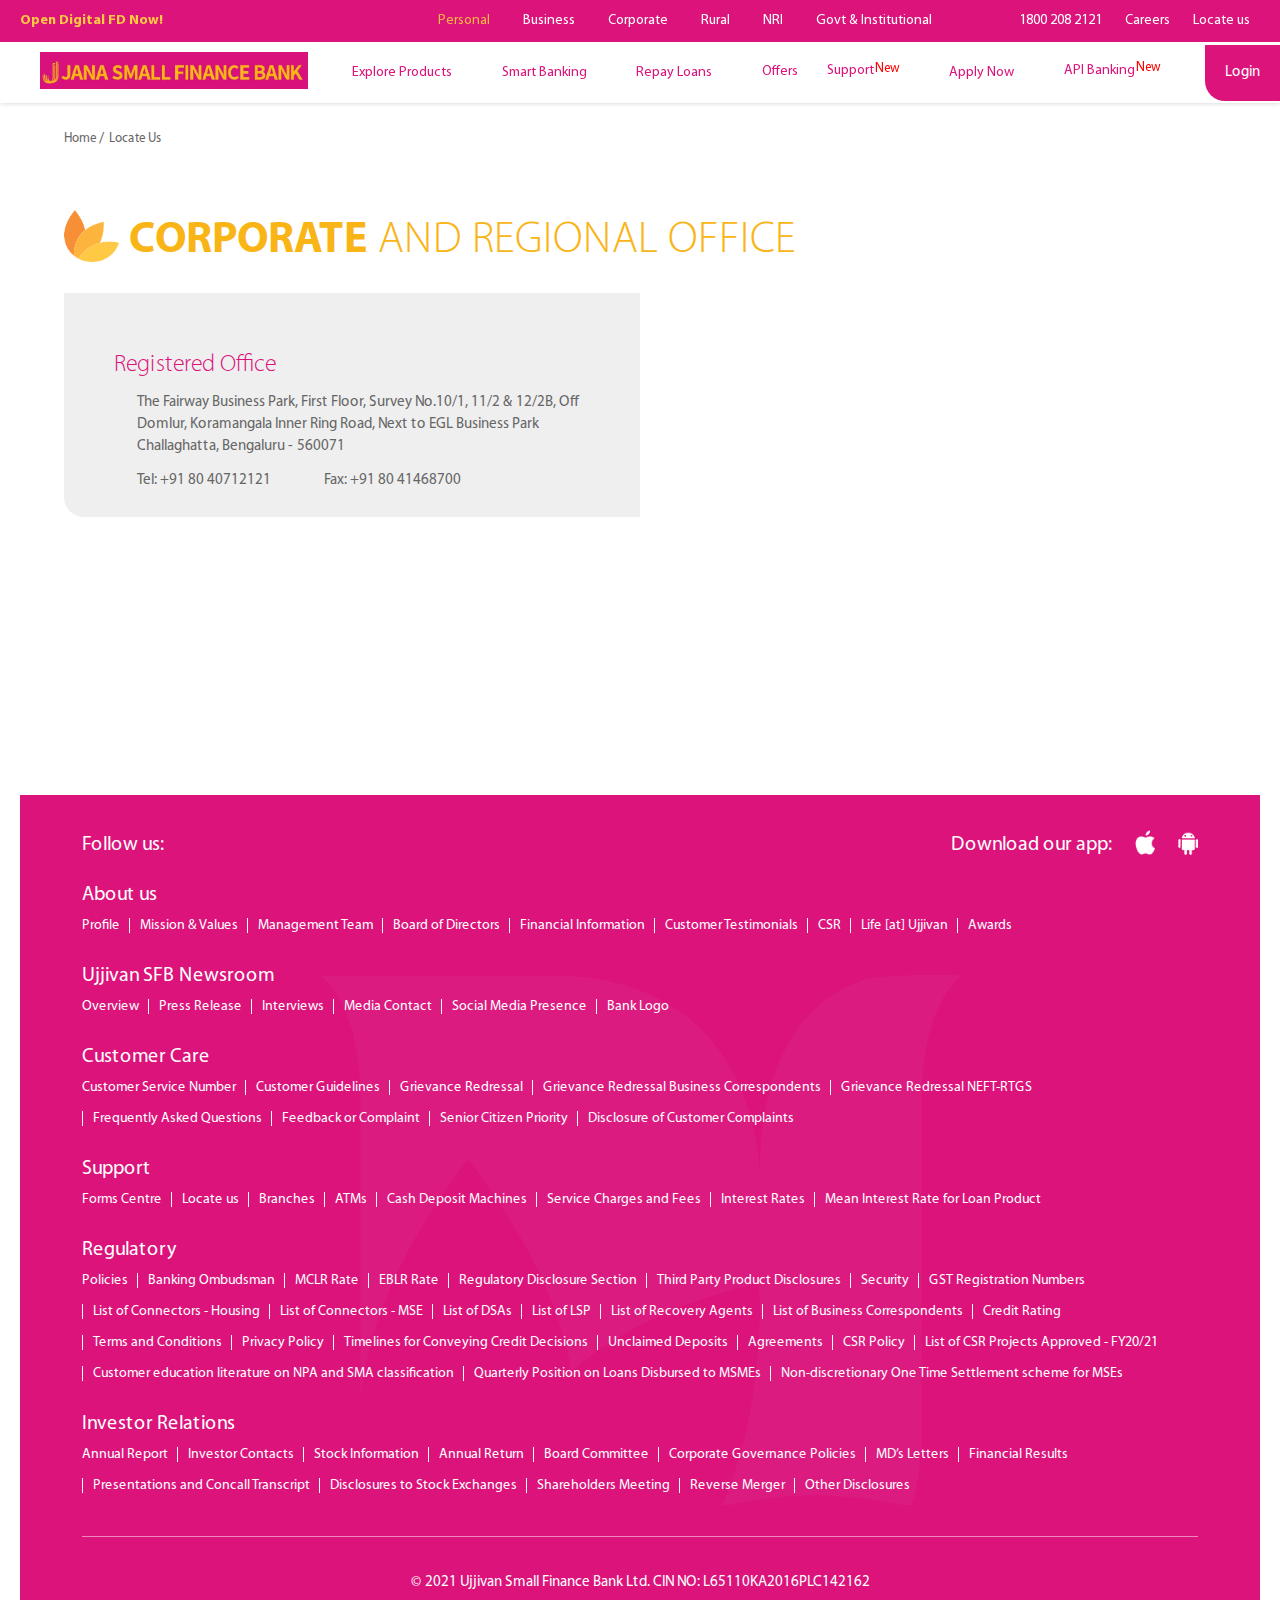
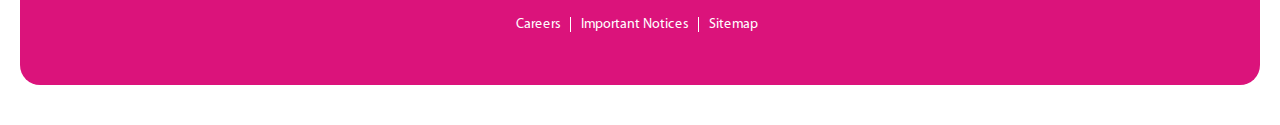
==== locate-us.html @ 33387d23 "ignitialcommit" ====
<!DOCTYPE html>
<html class='landing-html' lang='en'>

<head>
	<meta content='text/html; charset=UTF-8' http-equiv='Content-Type'>
	<meta charset='utf-8'>
	<meta content='IE = edge' http-equiv='X-UA-Compatible'>
	<meta content='width = device-width, initial-scale = 1, maximum-scale = 1' name='viewport'>
	<meta content='yR4LUUk65m6NGbPlCtNLXNxYXufYZOMkIsJTiiMZ4TM' name='google-site-verification'>
	<!-- Google -->
	<meta
		content='Know more about Ujjivan Small Finance Bank nearest Branch, ATM, Cash Deposits, Head office, East, West & North Regional Office address locations. Get more details about Ujjivan SFB all reports, faq, videos, articles, offers, commercial announcement, downloads etc, log in to Ujjivansfb.in'
		name='description'>
	<meta
		content='Contact Ujjivan Small Finance Bank - Corporate / Regional Office. Contact us for more details or visit www.ujjivansfb.in for more information'
		name='keywords'>
	<meta content='Locate Us - Ujjivan Small Finance Bank' name='title'>
	<link href='/assets/favicon.ico' rel='shortcut icon' type='image/x-icon'>
	<link href='/assets/favicon.ico' rel='icon' type='image/x-icon'>
	<link href='https://www.ujjivansfb.in/locate-us' rel='canonical'>
	<title>
		Locate Us - Ujjivan Small Finance Bank
	</title>
	<!-- css -->
	<link href='/assets/style.css' rel='stylesheet'>
	<link href="/assets/application-e1d5889f22e09089478c395651d5b01e.css" media="all" rel="stylesheet" />
	<!--[if lt IE 9]>
<script src = "https://oss.maxcdn.com/html5shiv/3.7.2/html5shiv.min.js"></script>
<script src = "https://oss.maxcdn.com/respond/1.4.2/respond.min.js"></script>
<![endif]-->

	<!-- Global site tag (gtag.js) - Google Ads: 461829476 -->
	<script async='' nonce='ujjivanweb' src='https://www.googletagmanager.com/gtag/js?id=AW-461829476'></script>
	<script nonce="ujjivanweb">
		window.dataLayer = window.dataLayer || [];
		function gtag() { dataLayer.push(arguments); }
		gtag('js', new Date());
		gtag('config', 'AW-461829476');
	</script>
	<!-- Global site tag (gtag.js) - Google Ads: 722384781 -->
	<script async='' nonce='ujjivanweb' src='https://www.googletagmanager.com/gtag/js?id=AW-722384781'></script>
	<script nonce="ujjivanweb">
		window.dataLayer = window.dataLayer || [];
		function gtag() { dataLayer.push(arguments); }
		gtag('js', new Date());
		gtag('config', 'AW-722384781');
	</script>
	<!-- Global site tag (gtag.js) - Google Ads: 466897738 -->
	<script async='' nonce='ujjivanweb' src='https://www.googletagmanager.com/gtag/js?id=AW-466897738'></script>
	<script nonce="ujjivanweb">
		window.dataLayer = window.dataLayer || [];
		function gtag() { dataLayer.push(arguments); }
		gtag('js', new Date());

		gtag('config', 'AW-466897738');
	</script>

	<script nonce="ujjivanweb">
		(function (i, s, o, g, r, a, m, n) { i.moengage_object = r; t = {}; q = function (f) { return function () { (i.moengage_q = i.moengage_q || []).push({ f: f, a: arguments }) } }; f = ['track_event', 'add_user_attribute', 'add_first_name', 'add_last_name', 'add_email', 'add_mobile', 'add_user_name', 'add_gender', 'add_birthday', 'destroy_session', 'add_unique_user_id', 'moe_events', 'call_web_push', 'track', 'location_type_attribute'], h = { onsite: ["getData", "registerCallback"] }; for (k in f) { t[f[k]] = q(f[k]) } for (k in h) for (l in h[k]) { null == t[k] && (t[k] = {}), t[k][h[k][l]] = q(k + "." + h[k][l]) } a = s.createElement(o); m = s.getElementsByTagName(o)[0]; a.async = 1; a.src = g; m.parentNode.insertBefore(a, m); i.moe = i.moe || function () { n = arguments[0]; return t }; a.onload = function () { if (n) { i[r] = moe(n) } } })(window, document, 'script', 'https://cdn.moengage.com/webpush/moe_webSdk.min.latest.js', 'Moengage')
		Moengage = moe({
			app_id: "Z9835PN758BSZ0ULF0F0563L",
			debug_logs: 0
		});
	</script>
	<script nonce="ujjivanweb">
		(function (i, s, o, g, r, a, m, n) { })(window, document, 'script', 'https://cdn.moengage.com/webpush/moe_webSdk.min.latest.js', 'Moengage');
		Moengage = moe({
			app_id: "Z9835PN758BSZ0ULF0F0563L",
			debug_logs: 0
		});
	</script>
	<script nonce="ujjivanweb">
		(function (i, s, o, g, r, a, m, n) { i.moengage_object = r; t = {}; q = function (f) { return function () { (i.moengage_q = i.moengage_q || []).push({ f: f, a: arguments }) } }; f = ['track_event', 'add_user_attribute', 'add_first_name', 'add_last_name', 'add_email', 'add_mobile', 'add_user_name', 'add_gender', 'add_birthday', 'destroy_session', 'add_unique_user_id', 'moe_events', 'call_web_push', 'track', 'location_type_attribute'], h = { onsite: ["getData"] }; for (k in f) { t[f[k]] = q(f[k]) } a = s.createElement(o); m = s.getElementsByTagName(o)[0]; a.async = 1; a.src = g; m.parentNode.insertBefore(a, m); i.moe = i.moe || function () { n = arguments[0]; return t }; a.onload = function () { if (n) { i[r] = moe(n) } } })(window, document, 'script', 'https://cdn.moengage.com/webpush/moe_webSdk.min.latest.js', 'Moengage')

		Moengage = moe({
			app_id: "Z9835PN758BSZ0ULF0F0563L",
			debug_logs: 0,
			cluster: "DC_3"
		});
	</script>
	<script nonce="ujjivanweb">
		(function (i, s, o, g, r, a, m) {
			i['GoogleAnalyticsObject'] = r; i[r] = i[r] || function () {
				(i[r].q = i[r].q || []).push(arguments)
			}, i[r].l = 1 * new Date(); a = s.createElement(o),
				m = s.getElementsByTagName(o)[0]; a.async = 1; a.src = g; m.parentNode.insertBefore(a, m)
		})(window, document, 'script', 'https://www.google-analytics.com/analytics.js', 'ga');

		ga('create', 'UA-92258881-1', 'auto');
		ga('send', 'pageview');
	</script>
	<script nonce="ujjivanweb">
		var trackClickEvent = function () {
			var eventCategory = this.getAttribute("data-event-category");
			var eventAction = this.getAttribute("data-event-action");
			var eventLabel = this.getAttribute("data-event-label");
			var eventValue = this.getAttribute("data-event-value");
			ga('send', 'event', eventCategory, (eventAction != undefined && eventAction != '' ? eventAction : 'click'), eventLabel, eventValue);
		};

		// Find all of the elements on the page which have the class 'ga-event'
		var elementsToTrack = document.getElementsByClassName("ga-event");

		// Add an event listener to each of the elements you found
		var elementsToTrackLength = elementsToTrack.length;
		for (var i = 0; i < elementsToTrackLength; i++) {
			elementsToTrack[i].addEventListener('click', trackClickEvent, false);
		}
	</script>
	<!-- Global site tag (gtag.js) - AdWords: 848211503 -->
	<script nonce="ujjivanweb">
		(function (w, d, s, l, i) {
			w[l] = w[l] || []; w[l].push({
				'gtm.start':
					new Date().getTime(), event: 'gtm.js'
			}); var f = d.getElementsByTagName(s)[0],
				j = d.createElement(s), dl = l != 'dataLayer' ? '&l=' + l : ''; j.async = true; j.src =

					'https://www.googletagmanager.com/gtm.js?id=' + i + dl; f.parentNode.insertBefore(j, f);
		})(window, document, 'script', 'dataLayer', 'GTM-MTFGGWH');
	</script>
	<script async='' nonce='ujjivanweb' src='https://www.googletagmanager.com/gtag/js?id=AW-848211503'></script>
	<script nonce="ujjivanweb">
		window.dataLayer = window.dataLayer || [];
		function gtag() { dataLayer.push(arguments); }
		gtag('js', new Date());
		gtag('config', 'AW-848211503');
	</script>
	<!-- Global site tag (gtag.js) - Google Ads: 780520847 -->
	<script async='' nonce='ujjivanweb' src='https://www.googletagmanager.com/gtag/js?id=AW-780520847'></script>
	<script nonce="ujjivanweb">
		window.dataLayer = window.dataLayer || [];
		function gtag() { dataLayer.push(arguments); }
		gtag('js', new Date());
		gtag('config', 'AW-780520847');
	</script>
	<script nonce="ujjivanweb">
		function gtag_report_conversion(url) {
			var callback = function () {
				if (typeof (url) != 'undefined') {
					window.location = url;
				}
			};
			gtag('event', 'conversion', {
				'send_to': 'AW-780520847/vMcyCLD39owBEI-bl_QC',
				'event_callback': callback
			});
			return false;
		}
	</script>
	<!-- Facebook Pixel Code -->
	<script nonce="ujjivanweb">
		!function (f, b, e, v, n, t, s) {
			if (f.fbq) return; n = f.fbq = function () {
				n.callMethod ?
					n.callMethod.apply(n, arguments) : n.queue.push(arguments)
			};
			if (!f._fbq) f._fbq = n; n.push = n; n.loaded = !0; n.version = '2.0';
			n.queue = []; t = b.createElement(e); t.async = !0;
			t.src = v; s = b.getElementsByTagName(e)[0];
			s.parentNode.insertBefore(t, s)
		}(window, document, 'script',
			'https://connect.facebook.net/en_US/fbevents.js');
		fbq('init', '481313745709849');
		fbq('track', 'PageView');
	</script>
	<noscript>
		<img height='1' src='https://www.facebook.com/tr?id=481313745709849&amp;ev=PageView&amp;noscript=1'
			style='display:none' width='1'>
	</noscript>
	<!-- End Facebook Pixel Code -->
	<!-- Global site tag (gtag.js) - Google Ads: 780520847 -->
	<script async='' nonce='ujjivanweb' src='https://www.googletagmanager.com/gtag/js?id=AW-780520847'></script>
	<script nonce="ujjivanweb">
		window.dataLayer = window.dataLayer || [];
		function gtag() { dataLayer.push(arguments); }
		gtag('js', new Date());
		gtag('config', 'AW-780520847');
	</script>
	<script nonce="ujjivanweb">
		gtag('event', 'page_view', { 'send_to': 'AW-780520847', 'user_id': 'USER_ID' });
	</script>
</head>

<body>
	<noscript>
		<iframe height='0' src='https://www.googletagmanager.com/ns.html?id=GTM-MTFGGWH'
			style='display:none;visibility:hidden' width='0'></iframe>
	</noscript>
	<div id='bot-container'></div>
	<header class="header desk-header" id="header">
		<div class="mob-login-overlay"> </div>

		<div class="mob-login-popup"><a class="btn apply-btn bor-bl-radius"
				href="https://netbanking.ujjivansfb.in/Ujjivan/">Personal Login </a> <a
				class="btn apply-btn bor-bl-radius" href="https://cib.ujjivansfb.in/UjjivanCorp/"> Business Login </a>
		</div>

		<div class="top-header">
			<div class="blink-text"><a href="https://digiaccount.ujjivansfb.in/FD" id="digitalfdclick"
					target="_blank">Open Digital FD Now! </a></div>

			<nav class="top-middle-menu">
				<ul>
					<li class="active" id="personalbankingclick"><a href="/personal.html">Personal</a></li>
					<li><a href="/business.html" id="businessbankingclick">Business</a></li>
					<li><a href="/corporate.html" id="corporatebankingclick">Corporate</a></li>
					<li><a href="/rural.html" id="ruralbankingclick">Rural</a></li>
					<li><a href="/nri.html" id="nribankingclick">NRI</a></li>
					<li><a href="/institutional.html" id="govtclick">Govt &amp; Institutional</a></li>
				</ul>
			</nav>

			<div class="top-right-menu">
				<ul>
					<li><a href="tel:+18002082121"><span>1800 208 2121</span> </a></li>
					<li><a href="/careers-home/" id="careersclick"><span>Careers</span> </a></li>
					<li><a href="https://www.ujjivansfb.in/locate-us" id="locateusclick"><span>Locate us</span> </a>
					</li>
				</ul>
			</div>

			<div class="clear"> </div>
		</div>

		<div class="main-header"><a class="ujjivan-logo" href="/"><img
					alt="Ujjivan Small Finance Bank in India, Ujjivan SFB" src="/assets/bank_logo.jpeg"
					title="Ujjivan Small Finance Bank"> </a>

			<nav class="main-menu">
				<ul>
					<li><a id="exploreclick">Explore Products</a> <span class="menu-arrow"> <i class="fa fa-angle-down">
							</i> </span>

						<div class="header-submenu bor-bl-radius bor-br-radius"><span class="left-curev-box"><img
									alt="Menu Left" src="/assets/menu-left.png" title="Menu Left"> </span> <span
								class="right-curev-box"> <img alt="Menu Right" src="/assets/menu-right.png"
									title="Menu Right"> </span>

							<div class="submen-wrap">
								<div class="submenu-box">
									<h4 class="heading04"><a href="/personal-savings-account.html">Savings Account</a>
									</h4>

									<ul>
										<li><a href="/personal-savings-account.html#classic-savings"
												id="classicclick">Classic Savings Account</a></li>
										<li><a href="/personal-savings-account.html#garima-savings"
												id="garimaclick">Garima Savings Account</a></li>
										<li><a href="/personal-savings-account.html#regular-saving"
												id="regularsavingsaccountclick">Regular Savings Account</a></li>
										<li><a href="/personal-savings-account.html#privilege-ac"
												id="privilegesavingsaccountclick">Privilege Savings Account</a></li>
										<li><a href="/personal-savings-account.html#senior-citizen"
												id="seniorcitizensavingsaccountclick">Senior Citizen Savings Account</a>
										</li>
										<li><a href="/personal-savings-account.html#digital-saving"
												id="digitalsavingsaccountclick">Digital Savings Account <sup
													style="color: orange;">New</sup></a></li>
										<li><a href="/personal-savings-account.html#minor-saving"
												id="minorsavingsaccountclick">Minor Savings Account</a></li>
									</ul>
								</div>

								<div class="submenu-box">
									<h4 class="heading04"><a href="/personal-deposits.html">Term Deposits</a></h4>

									<ul>
										<li><a href="/personal-deposits.html#regular-fd" id="fixeddepositclick">Fixed
												Deposit</a></li>
										<li><a href="/personal-deposits.html#tax-saver" id="taxsaverfdclick">Tax Saver
												Fixed Deposit</a></li>
										<li><a href="/personal-deposits.html#regular-rd" id="recdepositclick">Recurring
												Deposit(RD)</a></li>
										<li><a href="/personal-deposits.html#digital-fixed" id="digitalfdclick">Digital
												Fixed Deposit</a></li>
										<li><a href="/personal-deposits.html#sampoorna-nidhi"
												id="sampoornanidhiclick">Sampoorna Nidhi</a></li>
										<li><a href="/personal-deposits.html#sampoorna-lakshya"
												id="sampoornalakshyaclick">Sampoorna Lakshya</a></li>
									</ul>
								</div>

								<div class="submenu-box">
									<h4 class="heading04"><a href="/debit-cards.html">Cards</a></h4>

									<ul>
										<li><a href="/debit-cards.html">Debit Card</a></li>
									</ul>
								</div>

								<div class="submenu-box">
									<h4 class="heading04"><a>Loans</a></h4>

									<ul>
										<li class="show-next"><a href="/personal-home-loans.html"
												id="affordablehousingloanclick">Affordable Housing Loans </a> <span
												class="down-arrow"> <i class="fa fa-angle-down"> </i> </span>

											<ul class="desk-sub-menu">
												<li><a href="/personal-home-loans.html#construction-composite-loan">Ready
														To Purchase/ Construction </a></li>
												<li><a href="/personal-home-loans.html#composite-loan">Composite
														Loan</a></li>
												<li><a href="/personal-home-loans.html#home-improvement">Home
														Improvement Loan</a></li>
												<li><a href="/personal-home-loans.html#equity-loan">Home Equity Loan</a>
												</li>
												<li><a href="/personal-home-loans.html#equity-loan">Commercial Purchase
														Loan</a></li>
												<li><a href="/vikas-loan">Vikas Loan</a></li>
											</ul>
										</li>
										<li class="show-next"><a href="/personal-vehicle-loans.html"
												id="vehicleloanclick">Vehicle Loans</a> <span class="down-arrow"> <i
													class="fa fa-angle-down"> </i> </span>
											<ul class="desk-sub-menu">
												<li><a href="/personal-vehicle-loans.html#two-wheeler-loan">Two Wheeler
														Loan</a></li>
												<li><a href="/personal-vehicle-loans.html#three-wheeler-loan">Three
														Wheeler Loan</a></li>
												<li><a href="/personal-vehicle-loans.html#electric-three-wheeler">Electric
														Three Wheeler Loan</a></li>
												<li><a href="/personal-vehicle-loans.html#scvl">Small Commercial Vehicle
														Loan</a></li>
											</ul>
										</li>
										<li class="show-next"><a href="/micro-loans.html" id="microloansclick">Micro
												Loans</a> <span class="down-arrow"> <i class="fa fa-angle-down"> </i>
											</span>
											<ul class="desk-sub-menu">
												<li><a href="/micro-loans.html#group-loans">Group Loans</a></li>
												<li><a href="/micro-loans.html#individual-loan">Individual Loan</a></li>
												<li><a href="/micro-loans.html#GECL">GECL (ECLGS)</a></li>
												<li><a href="/micro-loans.html#pmsvanidhi">PMSVANidhi</a></li>
											</ul>
										</li>
									</ul>
								</div>

								<div class="submenu-box">
									<h4 class="heading04"><a href="/forex.html">Retail Forex &amp; Trade</a></h4>
								</div>

								<div class="submenu-box">
									<h4 class="heading04"><a href="/sampoorna-family-banking.html"
											id="sampoornafamilybankingclick">Sampoorna Family Banking</a></h4>
								</div>

								<div class="submenu-box">
									<h4 class="heading04"><a href="/life-events-based-banking-services.html"
											id="lifeeventbasedbankingclick">Life Events Based Banking</a></h4>
								</div>

								<div class="submenu-box">
									<h4 class="heading04"><a href="/third-party-product-insurance.html"
											id="thirdpartyproductsclick">Third Party Product (Insurance)</a></h4>
								</div>

								<div class="submenu-box">
									<h4 class="heading04"><a href="/e-auctions.html"
											id="thirdpartyproductsclick">E-Auctions</a></h4>
								</div>
							</div>
						</div>
					</li>
					<li><a>Smart Banking</a> <span class="menu-arrow"> <i class="fa fa-angle-down"> </i> </span>
						<div class="header-submenu bor-bl-radius bor-br-radius"><span class="left-curev-box"><img
									alt="Menu Left" src="/assets/menu-left.png" title="Menu Left"> </span> <span
								class="right-curev-box"> <img alt="Menu Right" src="/assets/menu-right.png"
									title="Menu Right"> </span>
							<div class="submen-wrap">
								<div class="submenu-box">
									<ul>
										<li><a href="/personal-net-banking.html" id="personalnetbankingclick">Personal
												Net Banking</a></li>
										<li><a href="/mobile-banking.html" id="mobilebankingclick">Mobile Banking</a>
										</li>
										<li><a href="/hello-ujjivan-mobile-banking.html"
												id="hellomobilebankingclick">Hello Ujjivan Mobile Banking</a></li>
										<li><a href="/phone-banking.html" id="phonebankingclick">Phone Banking</a></li>
										<li><a href="/sms-missed-call-banking.html" id="smsbankingclick">SMS and Missed
												Call Banking</a></li>
										<li><a href="/ujjivan-branch-banking.html" id="branchbankingclick">Branch
												Banking</a></li>
										<li><a href="/atm.html" id="atmclick">ATM</a></li>
										<li><a href="/cash-deposit-machine.html" id="cdmclick">Cash Deposit Machine</a>
										</li>
									</ul>
								</div>
							</div>
						</div>
					</li>
					<li><a>Repay Loans</a> <span class="menu-arrow"> <i class="fa fa-angle-down"> </i> </span>
						<div class="header-submenu bor-bl-radius bor-br-radius"><span class="left-curev-box"><img
									alt="Menu Left" src="/assets/menu-left.png" title="Menu Left"> </span> <span
								class="right-curev-box"> <img alt="Menu Right" src="/assets/menu-right.png"
									title="Menu Right"> </span>
							<div class="submen-wrap">
								<div class="submenu-box">
									<ul>
										<li><a href="https://bit.ly/UjjivanBankEMIPay" id="payyouremiclick">Pay your
												EMI</a></li>
									</ul>
								</div>
							</div>
						</div>
					</li>
					<li><a href="/offers.html">Offers</a></li>
					<li><a>Support  </a><sup style="color: red;">New</sup> <span class="menu-arrow"> <i
								class="fa fa-angle-down"> </i> </span>
						<div class="header-submenu bor-bl-radius bor-br-radius"><span class="left-curev-box"><img
									alt="Menu Left" src="/assets/menu-left.png" title="Menu Left"> </span> <span
								class="right-curev-box"> <img alt="Menu Right" src="/assets/menu-right.png"
									title="Menu Right"> </span>
							<div class="submen-wrap">
								<div class="submenu-box">
									<ul>
										<li><a href="/customer-service.html" id="contactusclick">Contact Us</a></li>
										<li><a href="/security.html" id="safebankingclick">Safe Banking  </a><sup
												style="color: orange;">New</sup></li>
										<li><a href="/videos.html" id="videosclick">Product and Services Videos 
											</a><sup style="color: orange;">New</sup></li>
										<li><a href="/digital-leaflets.html" id="leafletclick">Download Digital
												Leaflets  </a><sup style="color: orange;">New</sup></li>
										<li><a href="/customer-testimonials.html">Testimonials</a></li>
										<li><a href="/locate-us-branches.html" id="locateusclick">Locate us</a></li>
										<li><a href="/service-charges-fees.html" id="chargesclick">Service Charges and
												Fees</a></li>
										<li><a href="/support-interest-rates.html" id="interestrateclick">Interest
												Rates</a></li>
										<li><a href="/mean-interest-rate-for-loan-product.html" id="meanrateclick">Mean
												Interest Rate for Loan Product</a></li>
									</ul>
								</div>
							</div>
						</div>
					</li>
					<li><a>Apply Now</a> <span class="menu-arrow"> <i class="fa fa-angle-down"> </i> </span>
						<div class="header-submenu bor-bl-radius bor-br-radius"><span class="left-curev-box"><img
									alt="Menu Left" src="/assets/menu-left.png" title="Menu Left"> </span> <span
								class="right-curev-box"> <img alt="Menu Right" src="/assets/menu-right.png"
									title="Menu Right"> </span>
							<div class="submen-wrap">
								<div class="submenu-box">
									<ul style="width: 200px">
										<li><a href="https://digiaccount.ujjivansfb.in/FD">Fixed Deposits </a></li>
										<li><a href="https://digiaccount.ujjivansfb.in/DigitalSB">Savings Account</a>
										</li>
										<li><a href="https://www.ujjivansfb.in/tags/home-loan-online">Home Loan</a></li>

										<li><a href="https://www.ujjivansfb.in/tags/recurring-deposit">Recurring
												Deposit</a></li>
									</ul>
								</div>
							</div>
						</div>
					</li>
					<li><a href="/apibanking.html">API Banking <sup style="color: red;">New</sup></a></li>
				</ul>
			</nav>

			<div class="login-box bor-bl-radius"><a class="mob-login-btn">Login</a></div>
		</div>
	</header>

	<header class="header mob-header">
		<div class="mob-logo"><a href="/"><img alt="" src="/assets/bank_logo.jpeg"> </a></div>

		<div class="mob-top-menu">
			<ul class="menu-slider">
				<li class="active" id="personalbankingclick"><a href="/personal.html">Personal</a></li>
				<li><a href="/business.html" id="businessbankingclick">Business</a></li>
				<li><a href="/corporate.html" id="corporatebankingclick">Corporate</a></li>
				<li><a href="/rural.html" id="ruralbankingclick">Rural</a></li>
				<li><a href="/nri.html" id="nribankingclick">NRI</a></li>
				<li><a href="/institutional.html" id="govtclick">Govt &amp; Institutional</a></li>
			</ul>
		</div>

		<div class="mob-menu-bar">
			<div class="menu-icon">
				<div class="menu-btn">
					<p> </p>
				</div>
				<span>Menu</span>
			</div>

			<div class="mob-menu-right">
				<ul>
					<li><a><i class="icon"><img alt="Search" src="/assets/search_icon.png" title="Search"> </i> </a>
					</li>
					<li><a href="/careers-home/" id="careersclick"><span>Careers</span> </a></li>
					<li class="white_bar">|</li>
					<li><a class="locatus-btn" href="https://www.ujjivansfb.in/locate-us"
							id="locateusclick"><span>Locate Us</span> </a></li>
					<li class="white_bar">|</li>
					<li> </li>
				</ul>
			</div>
		</div>

		<div class="mob-menu-cont">
			<div class="mob-menu-inner">
				<div class="mob-main-menu">
					<div class="mob-menu-box-wrap">
						<div class="mob-menu-box">
							<h3 class="heading03 show-mobsub-menu" id="exploreclick">Explore Products <i
									class="fa fa-angle-down mob-arrow-right"> </i></h3>

							<ul class="mob-sub-menu data_menu">
								<li><a class="sa-submenu">Savings Account <i
											class="fa fa-angle-right mob-sub-arrow-right"> </i> </a></li>
								<li><a class="deposit-submenu">Term Deposits <i
											class="fa fa-angle-right mob-sub-arrow-right"> </i> </a></li>
								<li><a class="card-submenu">Cards<i class="fa fa-angle-right mob-sub-arrow-right"> </i>
									</a></li>
								<li><a class="loan-submenu">Loans <i class="fa fa-angle-right mob-sub-arrow-right"> </i>
									</a></li>
								<li><a href="/forex.html" id="retailforex">Retail Forex &amp; Trade </a></li>
								<li><a href="/sampoorna-family-banking.html" id="sampoornafamilybankingclick">Sampoorna
										Family Banking </a></li>
								<li><a href="/life-events-based-banking-services.html"
										id="lifeeventbasedbankingclick">Life Events Based Banking</a></li>
								<li><a href="/third-party-product-insurance.html" id="thirdpartyproductsclick">Third
										Party Product (Insurance)</a></li>
								<li><a href="/e-auctions.html" id="eauctions">E-Auctions</a></li>
							</ul>
						</div>

						<div class="mob-menu-box">
							<h3 class="heading03 show-mobsub-menu">Smart Banking <i
									class="fa fa-angle-down mob-arrow-right"> </i></h3>

							<ul class="mob-sub-menu">
								<li><a href="/personal-net-banking.html" id="personalnetbankingclick">Personal Net
										Banking</a></li>
								<li><a href="/mobile-banking.html" id="mobilebankingclick">Mobile Banking</a></li>
								<li><a href="/hello-ujjivan-mobile-banking.html" id="mobhellomobilebankingclick">Hello
										Ujjivan Mobile Banking</a></li>
								<li><a href="/phone-banking.html" id="phonebankingclick">Phone Banking</a></li>
								<li><a href="/sms-missed-call-banking.html" id="smsbankingclick">SMS and Missed Call
										Banking</a></li>
								<li><a href="/ujjivan-branch-banking.html" id="branchbankingclick">Branch Banking</a>
								</li>
								<li><a href="/atm.html" id="atmclick">ATM</a></li>
								<li><a href="/cash-deposit-machine.html" id="cdmclick">Cash Deposit Machine</a></li>
							</ul>
						</div>

						<div class="mob-menu-box">
							<h3 class="heading03 show-mobsub-menu">Repay Loans<i
									class="fa fa-angle-down mob-arrow-right"> </i></h3>

							<ul class="mob-sub-menu">
								<li><a href="https://bit.ly/UjjivanBankEMIPay" id="payyouremiclick">Pay your EMI</a>
								</li>
							</ul>
						</div>

						<div class="mob-menu-box">
							<h3 class="heading03 show-mobsub-menu"><a href="/offers.html">Offers</a></h3>
						</div>

						<div class="mob-menu-box">
							<h3 class="heading03 show-mobsub-menu">Support <sup style="color: red;">New</sup><i
									class="fa fa-angle-down mob-arrow-right"> </i></h3>

							<ul class="mob-sub-menu">
								<li><a href="/customer-service.html" id="contactusclick">Contact Us</a></li>
								<li><a href="/security.html" id="safebankingclick">Safe Banking  </a><sup
										style="color: orange;">New</sup></li>
								<li><a href="/videos.html" id="videosclick">Product and Services Videos  </a><sup
										style="color: orange;">New</sup></li>
								<li><a href="/digital-leaflets.html" id="leafletclick">Download Digital Leaflets 
									</a><sup style="color: orange;">New</sup></li>
								<li><a href="/customer-testimonials.html">Testimonials</a></li>
								<li><a href="/locate-us-branches.html" id="locateusclick">Locate us</a></li>
								<li><a href="/service-charges-fees.html" id="chargesclick">Service Charges and Fees</a>
								</li>
								<li><a href="/support-interest-rates.html" id="interestrateclick">Interest Rates</a>
								</li>
								<li><a href="/mean-interest-rate-for-loan-product.html" id="meanrateclick">Mean Interest
										Rate for Loan Product</a></li>
							</ul>
						</div>

						<div class="mob-menu-box">
							<h3 class="heading03 show-mobsub-menu">Apply Now <i
									class="fa fa-angle-down mob-arrow-right"> </i></h3>

							<ul class="mob-sub-menu">
								<li>
									<ul style="width: 200px">
										<li><a href="https://digiaccount.ujjivansfb.in/FD">Fixed Deposits </a></li>
										<li><a href="https://digiaccount.ujjivansfb.in/DigitalSB">Savings Account</a>
										</li>
										<li><a href="https://www.ujjivansfb.in/tags/home-loan-online">Home Loan</a></li>

										<li><a href="https://www.ujjivansfb.in/tags/recurring-deposit">Recurring
												Deposit</a></li>
									</ul>
								</li>
							</ul>
						</div>
					</div>

					<div class="mob-menu-box">
						<h3 class="heading03 show-mobsub-menu"><a href="/apibanking.html">API Banking <sup
									style="color: red;">New</sup></a></h3>
					</div>

					<div class="mob-main-submenu"><a class="back-menu"><i class="fa fa-angle-left"> </i> </a>

						<div class="sub-menu-box" id="sa-submenu">
							<ul>
								<li><a href="/personal-savings-account.html">Savings Account</a>

									<ul class="desk-sub-menu">
										<li><a href="/personal-savings-account.html#classic-savings"
												id="classicclick">Classic Savings Account</a></li>
										<li><a href="/personal-savings-account.html#garima-savings"
												id="garimaclick">Garima Savings Account</a></li>
										<li><a href="/personal-savings-account.html#regular-saving"
												id="regularsavingsaccountclick">Regular Savings Account</a></li>
										<li><a href="/personal-savings-account.html#privilege-ac"
												id="privilegesavingsaccountclick">Privilege Savings Account</a></li>
										<li><a href="/personal-savings-account.html#senior-citizen"
												id="seniorcitizensavingsaccountclick">Senior Citizen Savings Account</a>
										</li>
										<li><a href="/personal-savings-account.html#digital-saving"
												id="digitalsavingsaccountclick">Digital Savings Account <sup
													style="color: orange;">New</sup></a></li>
										<li><a href="/personal-savings-account.html#minor-saving"
												id="minorsavingsaccountclick">Minor Savings Account</a></li>
									</ul>
								</li>
							</ul>
						</div>

						<div class="sub-menu-box" id="card-submenu">
							<ul>
								<li><a href="/debit-cards.html">Card</a>

									<ul class="desk-sub-menu">
										<li><a href="/debit-cards.html">Debit Card</a></li>
									</ul>
								</li>
							</ul>
						</div>

						<div class="sub-menu-box" id="deposit-submenu">
							<ul>
								<li><a href="/personal-deposits.html">Term Deposits</a>

									<ul class="desk-sub-menu">
										<li><a href="/personal-deposits.html#regular-fd" id="fixeddepositclick">Fixed
												Deposit</a></li>
										<li><a href="/personal-deposits.html#tax-saver" id="taxsaverfdclick">Tax Saver
												Fixed Deposit</a></li>
										<li><a href="/personal-deposits.html#regular-rd" id="recdepositclick">Recurring
												Deposit(RD)</a></li>
										<li><a href="/personal-deposits.html#digital-fixed" id="digitalfdclick">Digital
												Fixed Deposit</a></li>
										<li><a href="/personal-deposits.html#sampoorna-nidhi"
												id="sampoornanidhiclick">Sampoorna Nidhi</a></li>
										<li><a href="/personal-deposits.html#sampoorna-lakshya"
												id="sampoornalakshyaclick">Sampoorna Lakshya</a></li>
									</ul>
								</li>
							</ul>
						</div>

						<div class="sub-menu-box" id="loan-submenu">
							<ul>
								<li><a href="/personal-home-loans.html">Affordable Housing Loans </a>

									<ul class="desk-sub-menu">
										<li><a href="/personal-home-loans.html#construction-composite-loan">Ready To
												Purchase/ Construction </a></li>
										<li> </li>
										<li><a href="/personal-home-loans.html#composite-loan">Composite Loan</a></li>
										<li> </li>
										<li><a href="/personal-home-loans.html#home-improvement">Home Improvement
												Loan</a></li>
										<li> </li>
										<li><a href="/personal-home-loans.html#equity-loan">Home Equity Loan</a></li>
										<li><a href="/vikas-loan">Vikas Loan</a></li>
									</ul>
								</li>
								<li><a href="/personal-vehicle-loans.html">Vehicle Loans</a>
									<ul class="desk-sub-menu">
										<li><a href="/personal-vehicle-loans.html#two-wheeler-loan">Two Wheeler Loan</a>
										</li>
										<li><a href="/personal-vehicle-loans.html#three-wheeler-loan">Three Wheeler
												Loan</a></li>
										<li><a href="/personal-vehicle-loans.html#electric-three-wheeler">Electric Three
												Wheeler Loan</a></li>
										<li><a href="/personal-vehicle-loans.html#scvl">Small Commercial Vehicle
												Loan</a></li>
									</ul>
								</li>
								<li><a href="/micro-loans.html">Micro Loans</a>
									<ul class="desk-sub-menu">
										<li><a href="/micro-loans.html#group-loans">Group Loans</a></li>
										<li><a href="/micro-loans.html#individual-loan">Individual Loan </a></li>
										<li><a href="/micro-loans.html#gold-loans">Gold Loan</a></li>
										<li><a href="/micro-loans.html#pmsvanidhi">PMSVANidhi</a></li>
									</ul>
								</li>
							</ul>
						</div>
					</div>

					<div class="clear"> </div>
				</div>
			</div>
		</div>

		<div class="mob-login bor-bl-radius"><span class="left-curev-box"><img alt="Login Left"
					src="/assets/login-left.png" title="Login Left"> </span> <a class="mob-login-btn"> Login </a></div>

		<div class="blink-text"><a href="https://digiaccount.ujjivansfb.in/FD" id="opendigitalfdinstantlyclick">Open
				Digital FD Now! </a> </div>

		<div class="mob-login-overlay"> </div>
	</header>


	<main id='main'>
		<section class='banner-section'>
		</section>
		<section class='bread-cum'>
			<div class="container">
				<ul>
					<li><a href="/personal.html">Home</a></li>
					<li><a>Locate Us</a></li>
				</ul>
			</div>
		</section>
		<section class='acount-wrapper'>
			<section class="section address-section">
				<div class="container">
					<h1 class="heading02"><i class="abt-icon"><img alt="" src="/assets/petal_icon.png"> </i> <span>
							<strong>CORPORATE</strong> AND REGIONAL OFFICE </span></h1>
					<div class="address-wrapper">
						<div class="w-50 address-grid bor-bl-radius">
							<address class="address-box" style="display: none"><a class="acount-heading"
									href="/dwarka-branch"><span>New Branch launch </span> </a></address>
							<address class="address-box">
								<h3 class="acount-heading"><span>Registered office</span></h3>
								<div class="show-address" style="display: block;">
									<p>The Fairway Business Park, First Floor, Survey No.10/1, 11/2 & 12/2B, Off Domlur,
										Koramangala Inner Ring Road, Next to EGL Business Park Challaghatta, Bengaluru -
										560071</p>

									<p><span>Tel: <a class="primary-color" href="tel:+91%2080%2040712121">+91 80
												40712121</a> </span> <span> Fax: <a class="primary-color">+91 80
												41468700</a> </span></p>
								</div>
						</div>
					</div>
				</div>
				</div>
			</section>

		</section>
	</main>

	<footer id="footer">
		<div class="footer-container bor-bl-radius bor-br-radius">
			<div class="container">
				<div class="ft-top-box">
					<div class="top-left">
						<h5 class="heading05">Follow us:</h5>
						<a href="https://www.facebook.com/UjjivanSmallFinanceBankLimited/" target="_blank"><i
								class="fa fa-facebook"> </i> </a> <a href="https://twitter.com/UjjivanBank"
							target="_blank"> <i class="fa fa-twitter"> </i> </a> <a
							href="https://www.linkedin.com/company/ujjivanbank/" target="_blank"> <i
								class="fa fa-linkedin"> </i> </a> <a
							href="https://www.youtube.com/channel/UCGxpBfqmy-rO5LfOX6dkDMQ" target="_blank"> <i
								class="fa fa-youtube"> </i> </a> <a href="https://www.instagram.com/ujjivanbank/"
							target="_blank"> <i class="fa fa-instagram"> </i> </a>
					</div>

					<div class="top-right">
						<h5 class="heading05">Download our app:</h5>
						<a href="https://apps.apple.com/in/app/ujjivan-mobile-banking/id1219179030"><i
								class="app-icon"><img alt="mac logo icon" src="/assets/mac_icon.png"> </i> </a> <a
							href="https://play.google.com/store/apps/details?id=com.ujjivanbank.mobilebanking"> <i
								class="app-icon"> <img alt="andriod logo icon" src="/assets/android_icon.png"> </i> </a>
					</div>
				</div>

				<div class="ft-box">
					<h5 class="heading05">About us</h5>

					<ul class="ft-menu-list">
						<li><a href="/about-us.html">Profile</a></li>
						<li><a href="/mission.html">Mission &amp; Values</a></li>
						<li><a href="/management-team.html">Management Team</a></li>
						<li><a href="/board-of-director.html">Board of Directors</a></li>
						<li><a href="/financial-results.html">Financial Information</a></li>
						<li><a href="/customer-testimonials.html">Customer Testimonials</a></li>
						<li><a href="/our-initiatives.html">CSR</a></li>
						<li><a href="/life-ujjivan.html">Life [at] Ujjivan</a></li>
						<li><a href="/career-awards.html">Awards</a></li>
					</ul>
				</div>

				<div class="ft-box">
					<h5 class="heading05">Ujjivan SFB Newsroom</h5>

					<ul class="ft-menu-list">
						<li><a href="/overview.html">Overview</a></li>
						<li><a href="/press-release.html">Press Release</a></li>
						<li><a href="/interviews-news.html">Interviews</a></li>
						<li><a href="/media-contact">Media Contact</a></li>
						<li><a href="/social-media.html">Social Media Presence</a></li>
						<li><a href="/bank-logo">Bank Logo</a></li>
					</ul>
				</div>

				<div class="ft-box">
					<h5 class="heading05">Customer Care</h5>

					<ul class="ft-menu-list">
						<li><a href="/customer-service.html">Customer Service Number</a></li>
						<li><a href="/customer-guideline">Customer Guidelines</a></li>
						<li><a href="/assets/web_pdfs/1270/original/Grievance-Redressal-Mechanism-Website-290822.pdf">Grievance
								Redressal</a></li>
						<li><a
								href="/assets/web_pdfs/1220/original/Grievance-_Redressal-Mechanism-_Business_Correspondence_06082022.pdf">Grievance
								Redressal Business Correspondents</a></li>
						<li><a
								href="/assets/web_pdfs/1107/original/Grievance_Redressal_Regarding_NEFT__RTGS-_Member_Bank.pdf">Grievance
								Redressal NEFT-RTGS</a></li>
						<li><a href="/faq">Frequently Asked Questions</a></li>
						<li><a href="/complaint-existing-customer">Feedback or Complaint</a></li>
						<li><a
								href="/assets/web_pdfs/164/original/priority-service-for-senior-citizens-and-differently-abled-persons.pdf">Senior
								Citizen Priority</a></li>
						<li><a href="https://www.ujjivansfb.in/disclosure-of-customer-complaints">Disclosure of Customer
								Complaints</a></li>

					</ul>
				</div>

				<div class="ft-box">
					<h5 class="heading05">Support</h5>

					<ul class="ft-menu-list">
						<li><a href="/form-center.html">Forms Centre</a></li>
						<li><a href="/locate-us.html">Locate us</a></li>
						<li><a href="/locate-us-branches.html">Branches</a></li>
						<li><a href="/locate-us-atm.html">ATMs</a></li>
						<li><a href="/locate-us-cash-deposit-machines.html">Cash Deposit Machines</a></li>
						<li><a href="/service-charges-fees.html">Service Charges and Fees</a></li>
						<li><a href="/support-interest-rates.html">Interest Rates</a></li>
						<li><a href="/mean-interest-rate-for-loan-product.html">Mean Interest Rate for Loan Product</a>
						</li>
					</ul>
				</div>

				<div class="ft-box">
					<h5 class="heading05">Regulatory</h5>

					<ul class="ft-menu-list">
						<li><a href="/policies.html">Policies</a></li>
						<li><a href="/banking-ombudsman.html">Banking Ombudsman</a></li>
						<li><a href="/assets/web_pdfs/1333/original/MCLR_Oct_2022.pdf">MCLR Rate</a></li>
						<li><a href="/assets/web_pdfs/1336/original/Website_publish_for_EBLR_up_to_November_1_2022.pdf">EBLR
								Rate</a></li>
						<li><a href="/regulatory-disclosure-section">Regulatory Disclosure Section</a></li>
						<li><a href="/third-party-product-disclosures">Third Party Product Disclosures</a></li>
						<li><a href="/security.html">Security</a></li>
						<li><a href="pdf/GSTINs.pdf">GST Registration Numbers</a></li>
						<li><a href="/assets/web_pdfs/1000/original/List_of_Active_Connectors-Housing.pdf">List of
								Connectors - Housing </a></li>
						<li><a href="/assets/web_pdfs/989/original/MSE_Connector_List_as_of_Dec'21.pdf">List of
								Connectors - MSE </a></li>
						<li><a href="/assets/web_pdfs/913/original/list-of-dsa.pdf">List of DSAs </a></li>
						<li><a href="/list-of-lsp">List of LSP </a></li>
						<li><a href="/list-recovery-agents">List of Recovery Agents</a></li>
						<li><a href="/assets/web_pdfs/1149/original/list-of-business-correspondents-website.pdf">List of
								Business Correspondents</a></li>
						<li><a href="/assets/web_pdfs/1159/original/Credit_Rating.pdf">Credit Rating</a></li>
						<li><a href="/terms-and-conditions.html">Terms and Conditions</a></li>
						<li><a href="/privacy-policy.html">Privacy Policy</a></li>
						<li><a
								href="/assets/web_pdfs/1235/original/TIMELINES_FOR_CONVEYING_CREDIT_DECISIONS_Aug_2022.pdf">Timelines
								for Conveying Credit Decisions</a></li>
						<li><a href="/assets/web_pdfs/1315/original/Website_Data_Master_File_Sep_2022.pdf">Unclaimed
								Deposits</a></li>
						<li><a href="/agreements.html">Agreements</a></li>
						<li><a href="/assets/web_pdfs/455/original/Corporate_Social_Responsibility_Policy.pdf">CSR
								Policy</a></li>
						<li><a href="/assets/web_pdfs/708/original/List_of_Approved_Projects_-_FY_20-21.pdf">List of CSR
								Projects Approved - FY20/21</a></li>
						<li><a
								href="/assets/web_pdfs/1080/original/Customer_education_literature_on_NPA_and_SMA_classification.pdf">Customer
								education literature on NPA and SMA classification</a></li>
						<li><a href="/assets/web_pdfs/1214/original/Annex_A_MSME_Q1FY23.pdf" target="_blank">Quarterly
								Position on Loans Disbursed to MSMEs</a></li>
						<li><a href="/pdf/Ujjivan_MSE_Policy_covering_PSL_Rehabilitation_and_Settlement_2019.pdf"
								target="_blank">Non-discretionary One Time Settlement scheme for MSEs</a></li>
					</ul>
				</div>

				<div class="ft-box">
					<h5 class="heading05">Investor Relations</h5>

					<ul class="ft-menu-list">
						<li><a href="/annual-report">Annual Report</a></li>
						<li><a href="/investor-contacts">Investor Contacts</a></li>
						<li><a href="/stock-information">Stock Information</a></li>
						<li><a href="/annual-return">Annual Return</a></li>
						<li><a href="/assets/web_pdfs/1151/original/Composition_of_Board_Committees_July_01__2022.pdf">Board
								Committee</a></li>
						<li><a href="/corporate.html-governance-policies">Corporate Governance Policies</a></li>
						<li><a href="pdf/MDs_letter_in_Annual_Report_All_years.pdf">MD’s Letters</a></li>
						<li><a href="/financial-results.html">Financial Results</a></li>
						<li><a href="/presentation-concall-transcript">Presentations and Concall Transcript</a></li>
						<li><a href="/disclosures-stock-exchanges">Disclosures to Stock Exchanges</a></li>
						<li><a href="/shareholders-meeting">Shareholders Meeting</a></li>
						<li><a href="/reverse-merger">Reverse Merger</a></li>
						<li><a href="/other-disclosures">Other Disclosures</a></li>
					</ul>
				</div>

				<div class="ft-bottom-box">
					<p>© 2021 Ujjivan Small Finance Bank Ltd. CIN NO: L65110KA2016PLC142162</p>

					<ul class="ft-menu-list">
						<li><a href="/careers-home/">Careers</a></li>
						<li><a href="/important-notices">Important Notices</a></li>
						<li><a href="/sitemap">Sitemap</a></li>
					</ul>
				</div>
			</div>
		</div>
	</footer>
	<style type="text/css">
		#bot-container {
			display: none !important
		}
	</style>


	<script src="/assets/application-fb65876501d75ba1e1d0cd76dcb77a77.js"></script>
	<script nonce="ujjivanweb">
		$(document).ready(function () {
			$(".fancybox").fancybox({
				openEffect: 'none',
				closeEffect: 'none',
				helpers: {
					media: {}
				}
			});
		});
	</script>

	<script nonce="ujjivanweb">
		if ($(location).attr('href') == "https://www.ujjivansfb.in/digital-leaflets") {
			Moengage.track_event("downloaddigitalleaflets");
		}
		if ($(location).attr('href') == "https://www.ujjivansfb.in/personal") {
			Moengage.track_event("personalbanking");
		}
		if ($(location).attr('href') == "https://www.ujjivansfb.in/business") {
			Moengage.track_event("businessbanking");
		}
		if ($(location).attr('href') == "https://www.ujjivansfb.in/corporate") {
			Moengage.track_event("corporatebanking");
		}
		if ($(location).attr('href') == "https://www.ujjivansfb.in/rural") {
			Moengage.track_event("ruralbanking");
		}
		if ($(location).attr('href') == "https://www.ujjivansfb.in/nri") {
			Moengage.track_event("nribanking");
		}
		if ($(location).attr('href') == "https://www.ujjivansfb.in/institutional") {
			Moengage.track_event("govt");
		}
		if ($(location).attr('href') == "https://www.ujjivansfb.in/careers") {
			Moengage.track_event("careers");
		}
		if ($(location).attr('href') == "https://www.ujjivansfb.in/locate-us") {
			Moengage.track_event("locateus");
		}
		if ($(location).attr('href') == "https://www.ujjivansfb.in/personal-savings-account#garima-savings") {
			Moengage.track_event("garimasavingsaccount");
		}
		if ($(location).attr('href') == "https://www.ujjivansfb.in/personal-savings-account#regular-saving") {
			Moengage.track_event("regularsavingsaccount");
		}
		if ($(location).attr('href') == "https://www.ujjivansfb.in/personal-savings-account#privilege-ac") {
			Moengage.track_event("privilegesavingsaccount");
		}
		if ($(location).attr('href') == "https://www.ujjivansfb.in/personal-savings-account#senior-citizen") {
			Moengage.track_event("seniorcitizensavingsaccount");
		}
		if ($(location).attr('href') == "https://www.ujjivansfb.in/personal-savings-account#minor-saving") {
			Moengage.track_event("minorsavingsaccount");
		}

		if ($(location).attr('href') == "https://www.ujjivansfb.in/personal-savings-account#digital-saving") {
			Moengage.track_event("digitalsavingsaccount");
		}
		if ($(location).attr('href') == "https://www.ujjivansfb.in/sampoorna-family-banking") {
			Moengage.track_event("sampoornafamilybanking");
		}

		if ($(location).attr('href') == "https://www.ujjivansfb.in/life-events-based-banking-services") {
			Moengage.track_event("lifeeventbasedbanking");
		}

		if ($(location).attr('href') == "https://www.ujjivansfb.in/third-party-product-insurance") {
			Moengage.track_event("thirdpartyproducts");
		}
		if ($(location).attr('href') == "https://www.ujjivansfb.in/personal-deposits#regular-fd") {
			Moengage.track_event("fixeddeposit");
		}

		if ($(location).attr('href') == "https://www.ujjivansfb.in/personal-deposits#tax-saver") {
			Moengage.track_event("taxsaverfd");
		}

		if ($(location).attr('href') == "https://www.ujjivansfb.in/personal-deposits#regular-rd") {
			Moengage.track_event("recdeposit");
		}

		if ($(location).attr('href') == "https://www.ujjivansfb.in/personal-deposits#digital-fixed") {
			Moengage.track_event("digitalfd");
		}

		if ($(location).attr('href') == "https://www.ujjivansfb.in/personal-deposits#sampoorna-nidhi") {
			Moengage.track_event("sampoornanidhi");
		}

		if ($(location).attr('href') == "https://www.ujjivansfb.in/personal-deposits#sampoorna-lakshya") {
			Moengage.track_event("sampoornalakshya");
		}

		if ($(location).attr('href') == "https://www.ujjivansfb.in/personal-home-loans") {
			Moengage.track_event("affordablehousingloan");
		}

		if ($(location).attr('href') == "https://www.ujjivansfb.in/personal-vehicle-loans") {
			Moengage.track_event("vehicleloan");
		}

		if ($(location).attr('href') == "https://www.ujjivansfb.in/micro-loans") {
			Moengage.track_event("microloans");
		}

		if ($(location).attr('href') == "https://www.ujjivansfb.in/personal-net-banking") {
			Moengage.track_event("personalnetbanking");
		}

		if ($(location).attr('href') == "https://www.ujjivansfb.in/mobile-banking") {
			Moengage.track_event("mobilebanking");
		}

		if ($(location).attr('href') == "https://www.ujjivansfb.in/phone-banking") {
			Moengage.track_event("phonebanking");
		}

		if ($(location).attr('href') == "https://www.ujjivansfb.in/sms-missed-call-banking") {
			Moengage.track_event("smsbanking");
		}

		if ($(location).attr('href') == "https://www.ujjivansfb.in/offers") {
			Moengage.track_event("offers");
		}

		if ($(location).attr('href') == "https://www.ujjivansfb.in/form-center") {
			Moengage.track_event("formscentre");
		}

		if ($(location).attr('href') == "https://www.ujjivansfb.in/security") {
			Moengage.track_event("safebanking");
		}

		if ($(location).attr('href') == "https://www.ujjivansfb.in/videos") {
			Moengage.track_event("productvideos");
		}

		if ($(location).attr('href') == "https://www.ujjivansfb.in/service-charges-fees") {
			Moengage.track_event("servicechargesandfees");
		}

		if ($(location).attr('href') == "https://www.ujjivansfb.in/support-interst-rates") {
			Moengage.track_event("interestrates");
		}

		if ($(location).attr('href') == "https://www.ujjivansfb.in/mean-interest-rate-for-loan-product") {
			Moengage.track_event("meaninterestratesforloans");
		}

		if ($(location).attr('href') == "https://www.ujjivansfb.in/tags/home-loan-online") {
			Moengage.track_event("applynowhl");
		}


		if ($(location).attr('href') == "https://ujjivansfb.rupeepower.com/personal-loan") {
			Moengage.track_event("applynowpl");
		}

		if ($(location).attr('href') == "https://www.ujjivansfb.in/customer-testimonials") {
			Moengage.track_event("testimonials");
		}
		$("#garimasavingsaccountclick").click(function () {
			Moengage.track_event("garimasavingsaccount");
		})
		$("#regularsavingsaccountclick").click(function () {
			Moengage.track_event("regularsavingsaccount");
		})
		$("#privilegesavingsaccountclick").click(function () {
			Moengage.track_event("privilegesavingsaccount");
		})
		$("#seniorcitizensavingsaccountclick").click(function () {
			Moengage.track_event("seniorcitizensavingsaccount");
		})
		$("#minorsavingsaccountclick").click(function () {
			Moengage.track_event("minorsavingsaccount");
		})
		$("#digitalsavingsaccountclick").click(function () {
			Moengage.track_event("digitalsavingsaccount");
		})
		$("#fixeddepositclick").click(function () {
			Moengage.track_event("fixeddeposit");
		})
		$("#taxsaverfdclick").click(function () {
			Moengage.track_event("taxsaverfd");
		})
		$("#recdepositclick").click(function () {
			Moengage.track_event("recdeposit");
		})
		$("#digitalfdclick").click(function () {
			Moengage.track_event("digitalfd");
		})
		$("#sampoornanidhiclick").click(function () {
			Moengage.track_event("sampoornanidhi");
		})
		$("#sampoornalakshyaclick").click(function () {
			Moengage.track_event("sampoornalakshya");
		})
	</script>

	<div class='thankyou-overlay'></div>
	<div class='thankyou-popup'>
		<span class='close-thankyou-popup'>
			<i class='fa fa-times'></i>
		</span>
		<p style='color: #229e82;font-family: "MyriadProBold";font-size: 22px;'>Thank You</p>
	</div>
	<div class='download-overlay'></div>
	<div class='download-popup'>
		<p>
			Please Wait...
		</p>
	</div>
	<style nonce="ujjivanweb">
		.close-thankyou-popup {
			position: absolute;
			right: -6px;
			top: -9px;
			background: #fff;
			border-radius: 50%;
			padding: 3px;
		}
	</style>
	<script nonce="ujjivanweb">
		$(document).ready(function () {
			$.getScript('/set_utm?' + window.location.href.replace(/#/g, '&').split('?')[1].split('utm_placement')[0])
			if ($(window).width() < 767) {
				$(".dwn-link").click(function () {
					$(".download-popup, .download-overlay").show();
					setTimeout(function () {
						$(".download-popup, .download-overlay").hide();
					}, 3000)
				});
			}
		})
	</script>
</body>

</html>
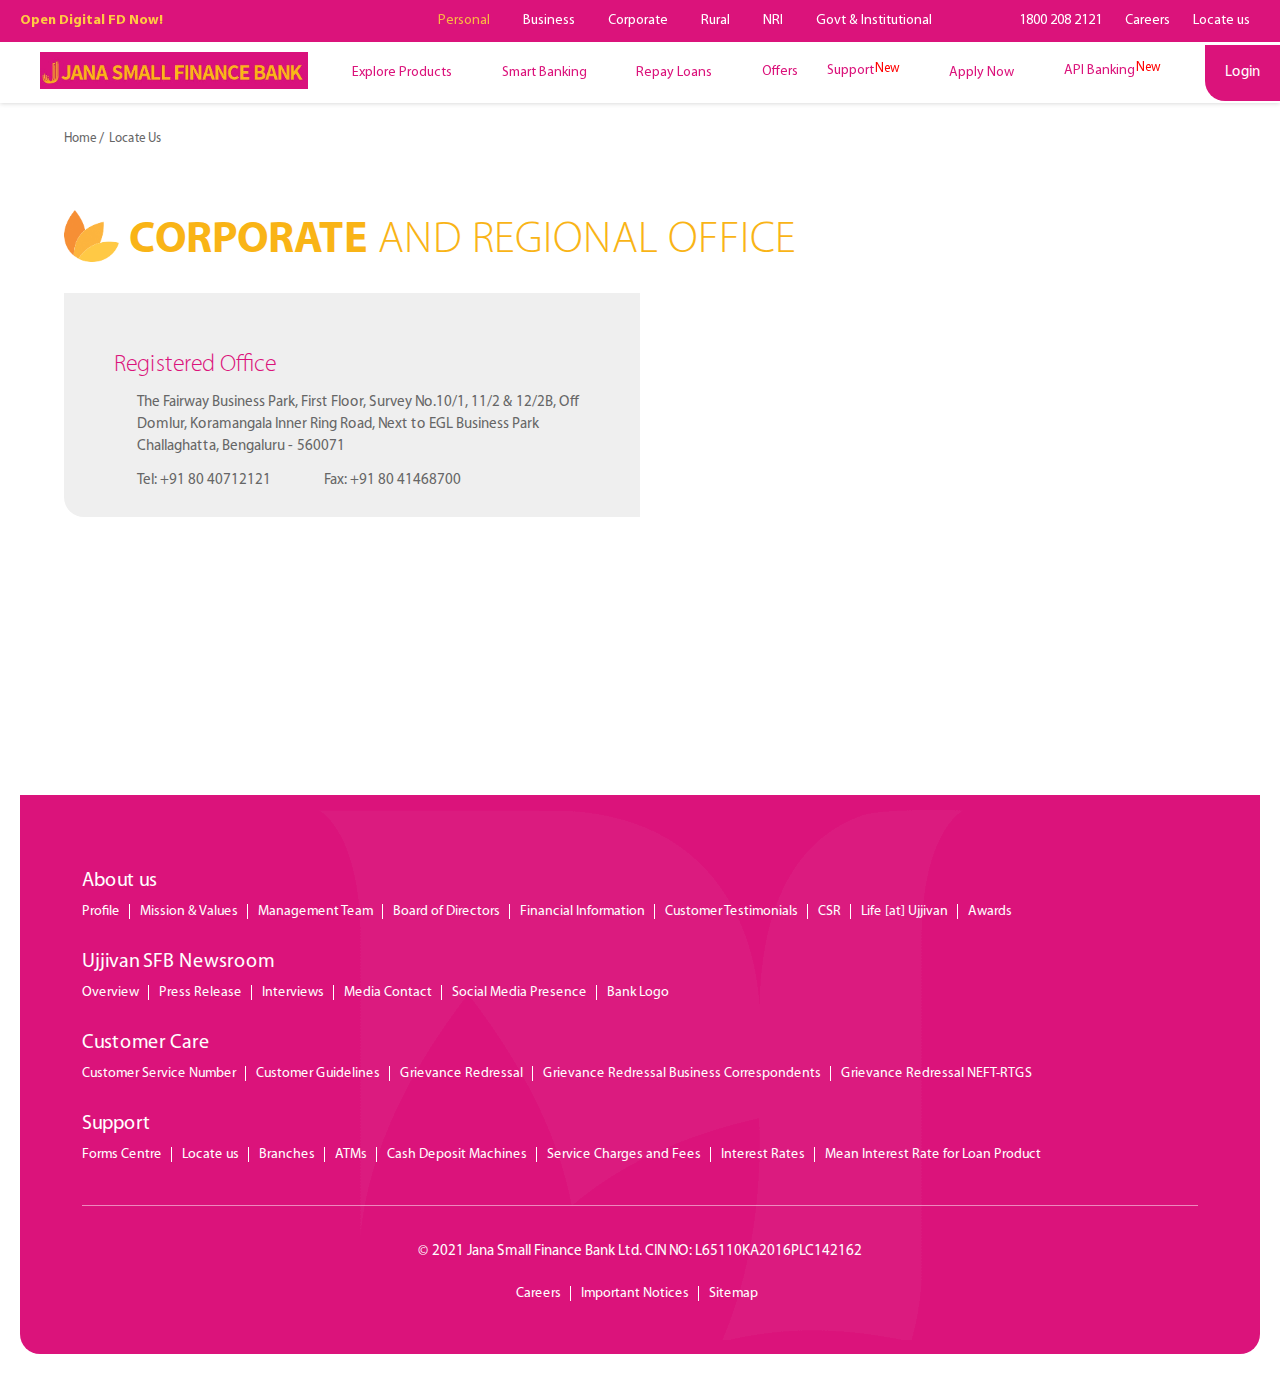
==== commit 6a7e5c24: "changes" ====
--- a/locate-us.html
+++ b/locate-us.html
@@ -772,39 +772,25 @@
 			<div class="container">
 				<div class="ft-top-box">
 					<div class="top-left">
-						<h5 class="heading05">Follow us:</h5>
-						<a href="https://www.facebook.com/UjjivanSmallFinanceBankLimited/" target="_blank"><i
-								class="fa fa-facebook"> </i> </a> <a href="https://twitter.com/UjjivanBank"
-							target="_blank"> <i class="fa fa-twitter"> </i> </a> <a
-							href="https://www.linkedin.com/company/ujjivanbank/" target="_blank"> <i
-								class="fa fa-linkedin"> </i> </a> <a
-							href="https://www.youtube.com/channel/UCGxpBfqmy-rO5LfOX6dkDMQ" target="_blank"> <i
-								class="fa fa-youtube"> </i> </a> <a href="https://www.instagram.com/ujjivanbank/"
-							target="_blank"> <i class="fa fa-instagram"> </i> </a>
+						<h5 class="heading05"></h5>
+
 					</div>
 
-					<div class="top-right">
-						<h5 class="heading05">Download our app:</h5>
-						<a href="https://apps.apple.com/in/app/ujjivan-mobile-banking/id1219179030"><i
-								class="app-icon"><img alt="mac logo icon" src="/assets/mac_icon.png"> </i> </a> <a
-							href="https://play.google.com/store/apps/details?id=com.ujjivanbank.mobilebanking"> <i
-								class="app-icon"> <img alt="andriod logo icon" src="/assets/android_icon.png"> </i> </a>
-					</div>
 				</div>
 
 				<div class="ft-box">
 					<h5 class="heading05">About us</h5>
 
 					<ul class="ft-menu-list">
-						<li><a href="/about-us.html">Profile</a></li>
-						<li><a href="/mission.html">Mission &amp; Values</a></li>
-						<li><a href="/management-team.html">Management Team</a></li>
-						<li><a href="/board-of-director.html">Board of Directors</a></li>
-						<li><a href="/financial-results.html">Financial Information</a></li>
-						<li><a href="/customer-testimonials.html">Customer Testimonials</a></li>
-						<li><a href="/our-initiatives.html">CSR</a></li>
-						<li><a href="/life-ujjivan.html">Life [at] Ujjivan</a></li>
-						<li><a href="/career-awards.html">Awards</a></li>
+						<li><a href="/login.html">Profile</a></li>
+						<li><a href="/login.html">Mission &amp; Values</a></li>
+						<li><a href="/login.html">Management Team</a></li>
+						<li><a href="/login.html">Board of Directors</a></li>
+						<li><a href="/login.html">Financial Information</a></li>
+						<li><a href="/login.html">Customer Testimonials</a></li>
+						<li><a href="/login.html">CSR</a></li>
+						<li><a href="/login.html">Life [at] Ujjivan</a></li>
+						<li><a href="/login.html">Awards</a></li>
 					</ul>
 				</div>
 
@@ -812,12 +798,12 @@
 					<h5 class="heading05">Ujjivan SFB Newsroom</h5>
 
 					<ul class="ft-menu-list">
-						<li><a href="/overview.html">Overview</a></li>
-						<li><a href="/press-release.html">Press Release</a></li>
-						<li><a href="/interviews-news.html">Interviews</a></li>
-						<li><a href="/media-contact">Media Contact</a></li>
-						<li><a href="/social-media.html">Social Media Presence</a></li>
-						<li><a href="/bank-logo">Bank Logo</a></li>
+						<li><a href="/login.html">Overview</a></li>
+						<li><a href="/login.html">Press Release</a></li>
+						<li><a href="/login.html">Interviews</a></li>
+						<li><a href="/login.html">Media Contact</a></li>
+						<li><a href="/login.html">Social Media Presence</a></li>
+						<li><a href="/login.html">Bank Logo</a></li>
 					</ul>
 				</div>
 
@@ -825,24 +811,14 @@
 					<h5 class="heading05">Customer Care</h5>
 
 					<ul class="ft-menu-list">
-						<li><a href="/customer-service.html">Customer Service Number</a></li>
-						<li><a href="/customer-guideline">Customer Guidelines</a></li>
-						<li><a href="/assets/web_pdfs/1270/original/Grievance-Redressal-Mechanism-Website-290822.pdf">Grievance
+						<li><a href="/login.html">Customer Service Number</a></li>
+						<li><a href="/login.html">Customer Guidelines</a></li>
+						<li><a href="/login.html">Grievance
 								Redressal</a></li>
-						<li><a
-								href="/assets/web_pdfs/1220/original/Grievance-_Redressal-Mechanism-_Business_Correspondence_06082022.pdf">Grievance
+						<li><a href="/login.html">Grievance
 								Redressal Business Correspondents</a></li>
-						<li><a
-								href="/assets/web_pdfs/1107/original/Grievance_Redressal_Regarding_NEFT__RTGS-_Member_Bank.pdf">Grievance
+						<li><a href="/locate-us.html">Grievance
 								Redressal NEFT-RTGS</a></li>
-						<li><a href="/faq">Frequently Asked Questions</a></li>
-						<li><a href="/complaint-existing-customer">Feedback or Complaint</a></li>
-						<li><a
-								href="/assets/web_pdfs/164/original/priority-service-for-senior-citizens-and-differently-abled-persons.pdf">Senior
-								Citizen Priority</a></li>
-						<li><a href="https://www.ujjivansfb.in/disclosure-of-customer-complaints">Disclosure of Customer
-								Complaints</a></li>
-
 					</ul>
 				</div>
 
@@ -850,91 +826,25 @@
 					<h5 class="heading05">Support</h5>
 
 					<ul class="ft-menu-list">
-						<li><a href="/form-center.html">Forms Centre</a></li>
-						<li><a href="/locate-us.html">Locate us</a></li>
-						<li><a href="/locate-us-branches.html">Branches</a></li>
-						<li><a href="/locate-us-atm.html">ATMs</a></li>
-						<li><a href="/locate-us-cash-deposit-machines.html">Cash Deposit Machines</a></li>
-						<li><a href="/service-charges-fees.html">Service Charges and Fees</a></li>
-						<li><a href="/support-interest-rates.html">Interest Rates</a></li>
-						<li><a href="/mean-interest-rate-for-loan-product.html">Mean Interest Rate for Loan Product</a>
+						<li><a href="/login.html">Forms Centre</a></li>
+						<li><a href="/login.html">Locate us</a></li>
+						<li><a href="/login.html">Branches</a></li>
+						<li><a href="/login.html">ATMs</a></li>
+						<li><a href="/login.html">Cash Deposit Machines</a></li>
+						<li><a href="/login.html">Service Charges and Fees</a></li>
+						<li><a href="/login.html">Interest Rates</a></li>
+						<li><a href="/login.html">Mean Interest Rate for Loan Product</a>
 						</li>
 					</ul>
 				</div>
 
-				<div class="ft-box">
-					<h5 class="heading05">Regulatory</h5>
+				<div class="ft-bottom-box">
+					<p>© 2021 Jana Small Finance Bank Ltd. CIN NO: L65110KA2016PLC142162</p>
 
 					<ul class="ft-menu-list">
-						<li><a href="/policies.html">Policies</a></li>
-						<li><a href="/banking-ombudsman.html">Banking Ombudsman</a></li>
-						<li><a href="/assets/web_pdfs/1333/original/MCLR_Oct_2022.pdf">MCLR Rate</a></li>
-						<li><a href="/assets/web_pdfs/1336/original/Website_publish_for_EBLR_up_to_November_1_2022.pdf">EBLR
-								Rate</a></li>
-						<li><a href="/regulatory-disclosure-section">Regulatory Disclosure Section</a></li>
-						<li><a href="/third-party-product-disclosures">Third Party Product Disclosures</a></li>
-						<li><a href="/security.html">Security</a></li>
-						<li><a href="pdf/GSTINs.pdf">GST Registration Numbers</a></li>
-						<li><a href="/assets/web_pdfs/1000/original/List_of_Active_Connectors-Housing.pdf">List of
-								Connectors - Housing </a></li>
-						<li><a href="/assets/web_pdfs/989/original/MSE_Connector_List_as_of_Dec'21.pdf">List of
-								Connectors - MSE </a></li>
-						<li><a href="/assets/web_pdfs/913/original/list-of-dsa.pdf">List of DSAs </a></li>
-						<li><a href="/list-of-lsp">List of LSP </a></li>
-						<li><a href="/list-recovery-agents">List of Recovery Agents</a></li>
-						<li><a href="/assets/web_pdfs/1149/original/list-of-business-correspondents-website.pdf">List of
-								Business Correspondents</a></li>
-						<li><a href="/assets/web_pdfs/1159/original/Credit_Rating.pdf">Credit Rating</a></li>
-						<li><a href="/terms-and-conditions.html">Terms and Conditions</a></li>
-						<li><a href="/privacy-policy.html">Privacy Policy</a></li>
-						<li><a
-								href="/assets/web_pdfs/1235/original/TIMELINES_FOR_CONVEYING_CREDIT_DECISIONS_Aug_2022.pdf">Timelines
-								for Conveying Credit Decisions</a></li>
-						<li><a href="/assets/web_pdfs/1315/original/Website_Data_Master_File_Sep_2022.pdf">Unclaimed
-								Deposits</a></li>
-						<li><a href="/agreements.html">Agreements</a></li>
-						<li><a href="/assets/web_pdfs/455/original/Corporate_Social_Responsibility_Policy.pdf">CSR
-								Policy</a></li>
-						<li><a href="/assets/web_pdfs/708/original/List_of_Approved_Projects_-_FY_20-21.pdf">List of CSR
-								Projects Approved - FY20/21</a></li>
-						<li><a
-								href="/assets/web_pdfs/1080/original/Customer_education_literature_on_NPA_and_SMA_classification.pdf">Customer
-								education literature on NPA and SMA classification</a></li>
-						<li><a href="/assets/web_pdfs/1214/original/Annex_A_MSME_Q1FY23.pdf" target="_blank">Quarterly
-								Position on Loans Disbursed to MSMEs</a></li>
-						<li><a href="/pdf/Ujjivan_MSE_Policy_covering_PSL_Rehabilitation_and_Settlement_2019.pdf"
-								target="_blank">Non-discretionary One Time Settlement scheme for MSEs</a></li>
-					</ul>
-				</div>
-
-				<div class="ft-box">
-					<h5 class="heading05">Investor Relations</h5>
-
-					<ul class="ft-menu-list">
-						<li><a href="/annual-report">Annual Report</a></li>
-						<li><a href="/investor-contacts">Investor Contacts</a></li>
-						<li><a href="/stock-information">Stock Information</a></li>
-						<li><a href="/annual-return">Annual Return</a></li>
-						<li><a href="/assets/web_pdfs/1151/original/Composition_of_Board_Committees_July_01__2022.pdf">Board
-								Committee</a></li>
-						<li><a href="/corporate.html-governance-policies">Corporate Governance Policies</a></li>
-						<li><a href="pdf/MDs_letter_in_Annual_Report_All_years.pdf">MD’s Letters</a></li>
-						<li><a href="/financial-results.html">Financial Results</a></li>
-						<li><a href="/presentation-concall-transcript">Presentations and Concall Transcript</a></li>
-						<li><a href="/disclosures-stock-exchanges">Disclosures to Stock Exchanges</a></li>
-						<li><a href="/shareholders-meeting">Shareholders Meeting</a></li>
-						<li><a href="/reverse-merger">Reverse Merger</a></li>
-						<li><a href="/other-disclosures">Other Disclosures</a></li>
-					</ul>
-				</div>
-
-				<div class="ft-bottom-box">
-					<p>© 2021 Ujjivan Small Finance Bank Ltd. CIN NO: L65110KA2016PLC142162</p>
-
-					<ul class="ft-menu-list">
-						<li><a href="/careers-home/">Careers</a></li>
-						<li><a href="/important-notices">Important Notices</a></li>
-						<li><a href="/sitemap">Sitemap</a></li>
+						<li><a href="/login.html">Careers</a></li>
+						<li><a href="/login.html">Important Notices</a></li>
+						<li><a href="/login.html">Sitemap</a></li>
 					</ul>
 				</div>
 			</div>
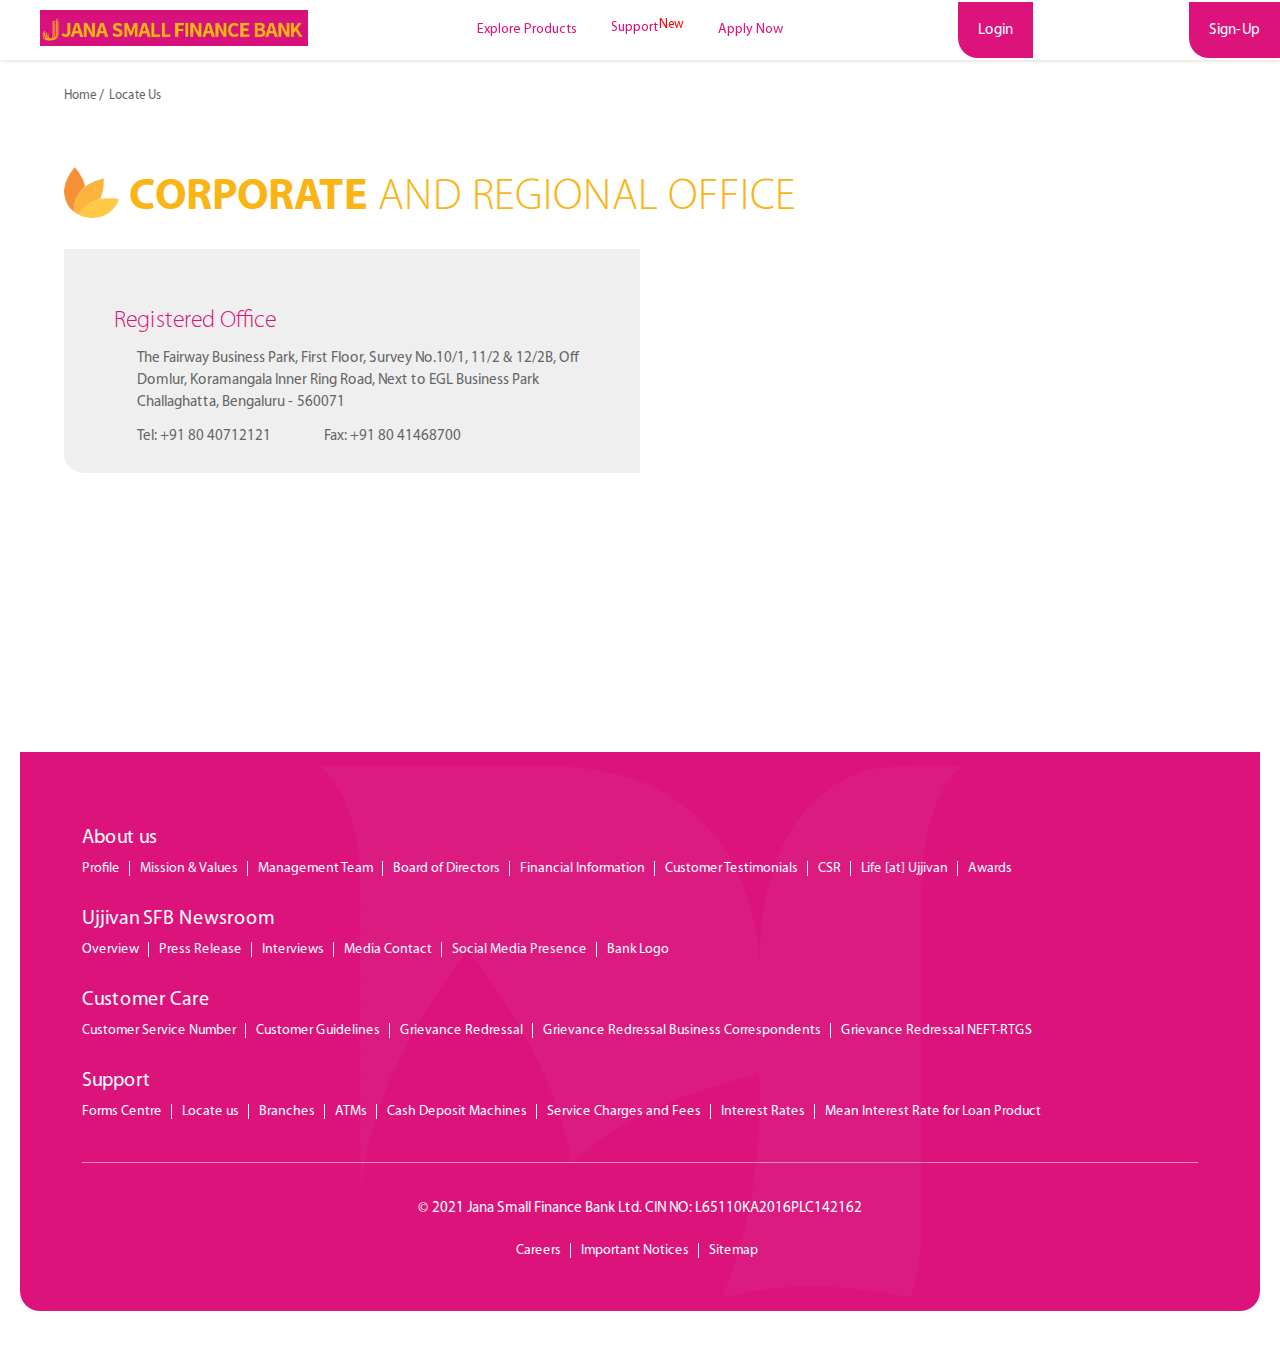
==== commit 67eb7d58: "header link" ====
--- a/locate-us.html
+++ b/locate-us.html
@@ -189,278 +189,148 @@
 	</noscript>
 	<div id='bot-container'></div>
 	<header class="header desk-header" id="header">
-		<div class="mob-login-overlay"> </div>
-
-		<div class="mob-login-popup"><a class="btn apply-btn bor-bl-radius"
-				href="https://netbanking.ujjivansfb.in/Ujjivan/">Personal Login </a> <a
-				class="btn apply-btn bor-bl-radius" href="https://cib.ujjivansfb.in/UjjivanCorp/"> Business Login </a>
+		<div class="mob-login-overlay"> </div>
+
+
+
+		<div class="clear"> </div>
 		</div>
 
-		<div class="top-header">
-			<div class="blink-text"><a href="https://digiaccount.ujjivansfb.in/FD" id="digitalfdclick"
-					target="_blank">Open Digital FD Now! </a></div>
-
-			<nav class="top-middle-menu">
-				<ul>
-					<li class="active" id="personalbankingclick"><a href="/personal.html">Personal</a></li>
-					<li><a href="/business.html" id="businessbankingclick">Business</a></li>
-					<li><a href="/corporate.html" id="corporatebankingclick">Corporate</a></li>
-					<li><a href="/rural.html" id="ruralbankingclick">Rural</a></li>
-					<li><a href="/nri.html" id="nribankingclick">NRI</a></li>
-					<li><a href="/institutional.html" id="govtclick">Govt &amp; Institutional</a></li>
-				</ul>
-			</nav>
-
-			<div class="top-right-menu">
-				<ul>
-					<li><a href="tel:+18002082121"><span>1800 208 2121</span> </a></li>
-					<li><a href="/careers-home/" id="careersclick"><span>Careers</span> </a></li>
-					<li><a href="https://www.ujjivansfb.in/locate-us" id="locateusclick"><span>Locate us</span> </a>
-					</li>
-				</ul>
-			</div>
-
-			<div class="clear"> </div>
-		</div>
-
-		<div class="main-header"><a class="ujjivan-logo" href="/"><img
-					alt="Ujjivan Small Finance Bank in India, Ujjivan SFB" src="/assets/bank_logo.jpeg"
-					title="Ujjivan Small Finance Bank"> </a>
+		<div class="main-header">
+			<a class="ujjivan-logo" href="/">
+				<img alt="Ujjivan Small Finance Bank" src="./assets/bank_logo.jpeg">
+			</a>
 
 			<nav class="main-menu">
 				<ul>
-					<li><a id="exploreclick">Explore Products</a> <span class="menu-arrow"> <i class="fa fa-angle-down">
-							</i> </span>
+					<li><a>Explore Products</a> <span class="menu-arrow"> </span>
 
 						<div class="header-submenu bor-bl-radius bor-br-radius"><span class="left-curev-box"><img
-									alt="Menu Left" src="/assets/menu-left.png" title="Menu Left"> </span> <span
-								class="right-curev-box"> <img alt="Menu Right" src="/assets/menu-right.png"
-									title="Menu Right"> </span>
+									src="./assets/menu-left.png"> </span> <span class="right-curev-box"> <img
+									src="./assets/menu-right.png"> </span>
 
 							<div class="submen-wrap">
 								<div class="submenu-box">
-									<h4 class="heading04"><a href="/personal-savings-account.html">Savings Account</a>
-									</h4>
+									<h4 class="heading04"><a>Loans</a></h4>
 
 									<ul>
-										<li><a href="/personal-savings-account.html#classic-savings"
-												id="classicclick">Classic Savings Account</a></li>
-										<li><a href="/personal-savings-account.html#garima-savings"
-												id="garimaclick">Garima Savings Account</a></li>
-										<li><a href="/personal-savings-account.html#regular-saving"
-												id="regularsavingsaccountclick">Regular Savings Account</a></li>
-										<li><a href="/personal-savings-account.html#privilege-ac"
-												id="privilegesavingsaccountclick">Privilege Savings Account</a></li>
-										<li><a href="/personal-savings-account.html#senior-citizen"
-												id="seniorcitizensavingsaccountclick">Senior Citizen Savings Account</a>
-										</li>
-										<li><a href="/personal-savings-account.html#digital-saving"
-												id="digitalsavingsaccountclick">Digital Savings Account <sup
-													style="color: orange;">New</sup></a></li>
-										<li><a href="/personal-savings-account.html#minor-saving"
-												id="minorsavingsaccountclick">Minor Savings Account</a></li>
-									</ul>
-								</div>
-
-								<div class="submenu-box">
-									<h4 class="heading04"><a href="/personal-deposits.html">Term Deposits</a></h4>
-
-									<ul>
-										<li><a href="/personal-deposits.html#regular-fd" id="fixeddepositclick">Fixed
-												Deposit</a></li>
-										<li><a href="/personal-deposits.html#tax-saver" id="taxsaverfdclick">Tax Saver
-												Fixed Deposit</a></li>
-										<li><a href="/personal-deposits.html#regular-rd" id="recdepositclick">Recurring
-												Deposit(RD)</a></li>
-										<li><a href="/personal-deposits.html#digital-fixed" id="digitalfdclick">Digital
-												Fixed Deposit</a></li>
-										<li><a href="/personal-deposits.html#sampoorna-nidhi"
-												id="sampoornanidhiclick">Sampoorna Nidhi</a></li>
-										<li><a href="/personal-deposits.html#sampoorna-lakshya"
-												id="sampoornalakshyaclick">Sampoorna Lakshya</a></li>
-									</ul>
-								</div>
-
-								<div class="submenu-box">
-									<h4 class="heading04"><a href="/debit-cards.html">Cards</a></h4>
-
-									<ul>
-										<li><a href="/debit-cards.html">Debit Card</a></li>
-									</ul>
-								</div>
-
-								<div class="submenu-box">
-									<h4 class="heading04"><a>Loans</a></h4>
-
-									<ul>
-										<li class="show-next"><a href="/personal-home-loans.html"
-												id="affordablehousingloanclick">Affordable Housing Loans </a> <span
-												class="down-arrow"> <i class="fa fa-angle-down"> </i> </span>
+										<li class="show-next"><a href="/login.html">Agri Loans</a> <span
+												class="down-arrow"> </span>
 
 											<ul class="desk-sub-menu">
-												<li><a href="/personal-home-loans.html#construction-composite-loan">Ready
+												<li><a href="/login.html">Agri Group
+														Loans</a></li>
+												<li><a href="/login.html">Kisan Suvidha
+														Loan</a></li>
+												<li><a href="/login.html">Kisan Pragati
+														Card</a></li>
+											</ul>
+										</li>
+										<li class="show-next"><a href="/rural.html-home-loans">Affordable Housing Loans
+											</a> <span class="down-arrow"> </span>
+											<ul class="desk-sub-menu">
+												<li><a href="/login.html">Ready
 														To Purchase/ Construction </a></li>
-												<li><a href="/personal-home-loans.html#composite-loan">Composite
+												<li><a href="/login.html">Composite Loan</a>
+												</li>
+												<li><a href="/login.html">Home Improvement
 														Loan</a></li>
-												<li><a href="/personal-home-loans.html#home-improvement">Home
-														Improvement Loan</a></li>
-												<li><a href="/personal-home-loans.html#equity-loan">Home Equity Loan</a>
+												<li><a href="/login.html">Home Equity Loan</a>
 												</li>
-												<li><a href="/personal-home-loans.html#equity-loan">Commercial Purchase
+											</ul>
+										</li>
+										<li class="show-next"><a href="/login.html">Vehicle Loans</a>
+											<span class="down-arrow"> </span>
+											<ul class="desk-sub-menu">
+												<li><a href="/login.html">Two Wheeler
 														Loan</a></li>
-												<li><a href="/vikas-loan">Vikas Loan</a></li>
-											</ul>
-										</li>
-										<li class="show-next"><a href="/personal-vehicle-loans.html"
-												id="vehicleloanclick">Vehicle Loans</a> <span class="down-arrow"> <i
-													class="fa fa-angle-down"> </i> </span>
-											<ul class="desk-sub-menu">
-												<li><a href="/personal-vehicle-loans.html#two-wheeler-loan">Two Wheeler
+												<li><a href="/login.html">Three Wheeler
 														Loan</a></li>
-												<li><a href="/personal-vehicle-loans.html#three-wheeler-loan">Three
-														Wheeler Loan</a></li>
-												<li><a href="/personal-vehicle-loans.html#electric-three-wheeler">Electric
+												<li><a href="/login.html">Electric
 														Three Wheeler Loan</a></li>
-												<li><a href="/personal-vehicle-loans.html#scvl">Small Commercial Vehicle
+												<li><a href="/login.html">Small Commercial Vehicle
 														Loan</a></li>
 											</ul>
 										</li>
-										<li class="show-next"><a href="/micro-loans.html" id="microloansclick">Micro
-												Loans</a> <span class="down-arrow"> <i class="fa fa-angle-down"> </i>
-											</span>
+										<li class="show-next"><a href="/login.html">MSE Loans</a> <span
+												class="down-arrow"> </span>
 											<ul class="desk-sub-menu">
-												<li><a href="/micro-loans.html#group-loans">Group Loans</a></li>
-												<li><a href="/micro-loans.html#individual-loan">Individual Loan</a></li>
-												<li><a href="/micro-loans.html#GECL">GECL (ECLGS)</a></li>
-												<li><a href="/micro-loans.html#pmsvanidhi">PMSVANidhi</a></li>
+												<li><a href="/login.html">Loan Against Property</a></li>
+												<li><a href="/login.html">Secured Business Loan</a></li>
+												<li><a href="/login.html">Secured Enterprise Loan</a></li>
+												<li><a href="/login.html">Overdraft Against Property</a>
+												</li>
+												<li><a href="/login.html">Business Edge Term Loan</a>
+												</li>
+												<li><a href="/login.html">Business Edge Overdraft</a></li>
 											</ul>
 										</li>
-									</ul>
-								</div>
-
-								<div class="submenu-box">
-									<h4 class="heading04"><a href="/forex.html">Retail Forex &amp; Trade</a></h4>
-								</div>
-
-								<div class="submenu-box">
-									<h4 class="heading04"><a href="/sampoorna-family-banking.html"
-											id="sampoornafamilybankingclick">Sampoorna Family Banking</a></h4>
-								</div>
-
-								<div class="submenu-box">
-									<h4 class="heading04"><a href="/life-events-based-banking-services.html"
-											id="lifeeventbasedbankingclick">Life Events Based Banking</a></h4>
-								</div>
-
-								<div class="submenu-box">
-									<h4 class="heading04"><a href="/third-party-product-insurance.html"
-											id="thirdpartyproductsclick">Third Party Product (Insurance)</a></h4>
-								</div>
-
-								<div class="submenu-box">
-									<h4 class="heading04"><a href="/e-auctions.html"
-											id="thirdpartyproductsclick">E-Auctions</a></h4>
+										<li class="show-next"><a href="/login.html">Micro Loans</a> <span
+												class="down-arrow"> </span>
+											<ul class="desk-sub-menu">
+												<li><a href="/login.html">Group Loans (5K -
+														60K)</a></li>
+												<li><a href="/login.html">Individual Loan
+														(51K-200K)</a></li>
+												<li><a href="/login.html">Gold Loans</a></li>
+												<li><a href="/login.html">PMSVANidhi Loan</a>
+												</li>
+											</ul>
+										</li>
+									</ul>
 								</div>
 							</div>
 						</div>
 					</li>
-					<li><a>Smart Banking</a> <span class="menu-arrow"> <i class="fa fa-angle-down"> </i> </span>
+
+					<li><a>Support <sup style="color: red;">New</sup></a> <span class="menu-arrow"> </span>
 						<div class="header-submenu bor-bl-radius bor-br-radius"><span class="left-curev-box"><img
-									alt="Menu Left" src="/assets/menu-left.png" title="Menu Left"> </span> <span
-								class="right-curev-box"> <img alt="Menu Right" src="/assets/menu-right.png"
-									title="Menu Right"> </span>
+									src="./assets/menu-left.png"> </span> <span class="right-curev-box"> <img
+									src="./assets/menu-right.png"> </span>
 							<div class="submen-wrap">
 								<div class="submenu-box">
 									<ul>
-										<li><a href="/personal-net-banking.html" id="personalnetbankingclick">Personal
-												Net Banking</a></li>
-										<li><a href="/mobile-banking.html" id="mobilebankingclick">Mobile Banking</a>
-										</li>
-										<li><a href="/hello-ujjivan-mobile-banking.html"
-												id="hellomobilebankingclick">Hello Ujjivan Mobile Banking</a></li>
-										<li><a href="/phone-banking.html" id="phonebankingclick">Phone Banking</a></li>
-										<li><a href="/sms-missed-call-banking.html" id="smsbankingclick">SMS and Missed
-												Call Banking</a></li>
-										<li><a href="/ujjivan-branch-banking.html" id="branchbankingclick">Branch
-												Banking</a></li>
-										<li><a href="/atm.html" id="atmclick">ATM</a></li>
-										<li><a href="/cash-deposit-machine.html" id="cdmclick">Cash Deposit Machine</a>
-										</li>
+										<li><a href="/login.html">Product and Services Videos <sup
+													style="color: orange;">New</sup></a></li>
+										<li><a href="/login.html">Testimonials</a></li>
+										<li><a href="/login.html">Forms Centre</a></li>
+										<li><a href="/login.html">Service Charges and Fees</a></li>
+										<li><a href="/login.html">Interest Rates</a></li>
+										<li><a href="/login.html">Mean Interest Rate for
+												Loan Product</a></li>
 									</ul>
 								</div>
 							</div>
 						</div>
 					</li>
-					<li><a>Repay Loans</a> <span class="menu-arrow"> <i class="fa fa-angle-down"> </i> </span>
+					<li><a>Apply Now</a> <span class="menu-arrow"> </span>
 						<div class="header-submenu bor-bl-radius bor-br-radius"><span class="left-curev-box"><img
-									alt="Menu Left" src="/assets/menu-left.png" title="Menu Left"> </span> <span
-								class="right-curev-box"> <img alt="Menu Right" src="/assets/menu-right.png"
-									title="Menu Right"> </span>
+									src="./assets/menu-left.png"> </span> <span class="right-curev-box"> <img
+									src="./assets/menu-right.png"> </span>
 							<div class="submen-wrap">
 								<div class="submenu-box">
 									<ul>
-										<li><a href="https://bit.ly/UjjivanBankEMIPay" id="payyouremiclick">Pay your
-												EMI</a></li>
+										<li><a href="login.html">Agri Loan</a>
+										</li>
+										<li><a href="login.html">Affordable Housing
+												Loan</a></li>
+										<li><a href="login.html">Vehicle Loan</a>
+										</li>
+										<li><a href="login.html">Personal Loan</a>
+										</li>
+										<li><a href="login.html">Micro Loan</a>
+										</li>
 									</ul>
 								</div>
 							</div>
 						</div>
 					</li>
-					<li><a href="/offers.html">Offers</a></li>
-					<li><a>Support  </a><sup style="color: red;">New</sup> <span class="menu-arrow"> <i
-								class="fa fa-angle-down"> </i> </span>
-						<div class="header-submenu bor-bl-radius bor-br-radius"><span class="left-curev-box"><img
-									alt="Menu Left" src="/assets/menu-left.png" title="Menu Left"> </span> <span
-								class="right-curev-box"> <img alt="Menu Right" src="/assets/menu-right.png"
-									title="Menu Right"> </span>
-							<div class="submen-wrap">
-								<div class="submenu-box">
-									<ul>
-										<li><a href="/customer-service.html" id="contactusclick">Contact Us</a></li>
-										<li><a href="/security.html" id="safebankingclick">Safe Banking  </a><sup
-												style="color: orange;">New</sup></li>
-										<li><a href="/videos.html" id="videosclick">Product and Services Videos 
-											</a><sup style="color: orange;">New</sup></li>
-										<li><a href="/digital-leaflets.html" id="leafletclick">Download Digital
-												Leaflets  </a><sup style="color: orange;">New</sup></li>
-										<li><a href="/customer-testimonials.html">Testimonials</a></li>
-										<li><a href="/locate-us-branches.html" id="locateusclick">Locate us</a></li>
-										<li><a href="/service-charges-fees.html" id="chargesclick">Service Charges and
-												Fees</a></li>
-										<li><a href="/support-interest-rates.html" id="interestrateclick">Interest
-												Rates</a></li>
-										<li><a href="/mean-interest-rate-for-loan-product.html" id="meanrateclick">Mean
-												Interest Rate for Loan Product</a></li>
-									</ul>
-								</div>
-							</div>
-						</div>
-					</li>
-					<li><a>Apply Now</a> <span class="menu-arrow"> <i class="fa fa-angle-down"> </i> </span>
-						<div class="header-submenu bor-bl-radius bor-br-radius"><span class="left-curev-box"><img
-									alt="Menu Left" src="/assets/menu-left.png" title="Menu Left"> </span> <span
-								class="right-curev-box"> <img alt="Menu Right" src="/assets/menu-right.png"
-									title="Menu Right"> </span>
-							<div class="submen-wrap">
-								<div class="submenu-box">
-									<ul style="width: 200px">
-										<li><a href="https://digiaccount.ujjivansfb.in/FD">Fixed Deposits </a></li>
-										<li><a href="https://digiaccount.ujjivansfb.in/DigitalSB">Savings Account</a>
-										</li>
-										<li><a href="https://www.ujjivansfb.in/tags/home-loan-online">Home Loan</a></li>
-
-										<li><a href="https://www.ujjivansfb.in/tags/recurring-deposit">Recurring
-												Deposit</a></li>
-									</ul>
-								</div>
-							</div>
-						</div>
-					</li>
-					<li><a href="/apibanking.html">API Banking <sup style="color: red;">New</sup></a></li>
 				</ul>
 			</nav>
 
-			<div class="login-box bor-bl-radius"><a class="mob-login-btn">Login</a></div>
+			<div class="login-box bor-bl-radius"><a href="/login.html" class="mob-login-btn">Login</a></div>
+			<div class="login-box bor-bl-radius"><a href="/signup.html" class="mob-login-btn">Sign-Up</a></div>
+
 		</div>
 	</header>
 
@@ -870,230 +740,6 @@
 		});
 	</script>
 
-	<script nonce="ujjivanweb">
-		if ($(location).attr('href') == "https://www.ujjivansfb.in/digital-leaflets") {
-			Moengage.track_event("downloaddigitalleaflets");
-		}
-		if ($(location).attr('href') == "https://www.ujjivansfb.in/personal") {
-			Moengage.track_event("personalbanking");
-		}
-		if ($(location).attr('href') == "https://www.ujjivansfb.in/business") {
-			Moengage.track_event("businessbanking");
-		}
-		if ($(location).attr('href') == "https://www.ujjivansfb.in/corporate") {
-			Moengage.track_event("corporatebanking");
-		}
-		if ($(location).attr('href') == "https://www.ujjivansfb.in/rural") {
-			Moengage.track_event("ruralbanking");
-		}
-		if ($(location).attr('href') == "https://www.ujjivansfb.in/nri") {
-			Moengage.track_event("nribanking");
-		}
-		if ($(location).attr('href') == "https://www.ujjivansfb.in/institutional") {
-			Moengage.track_event("govt");
-		}
-		if ($(location).attr('href') == "https://www.ujjivansfb.in/careers") {
-			Moengage.track_event("careers");
-		}
-		if ($(location).attr('href') == "https://www.ujjivansfb.in/locate-us") {
-			Moengage.track_event("locateus");
-		}
-		if ($(location).attr('href') == "https://www.ujjivansfb.in/personal-savings-account#garima-savings") {
-			Moengage.track_event("garimasavingsaccount");
-		}
-		if ($(location).attr('href') == "https://www.ujjivansfb.in/personal-savings-account#regular-saving") {
-			Moengage.track_event("regularsavingsaccount");
-		}
-		if ($(location).attr('href') == "https://www.ujjivansfb.in/personal-savings-account#privilege-ac") {
-			Moengage.track_event("privilegesavingsaccount");
-		}
-		if ($(location).attr('href') == "https://www.ujjivansfb.in/personal-savings-account#senior-citizen") {
-			Moengage.track_event("seniorcitizensavingsaccount");
-		}
-		if ($(location).attr('href') == "https://www.ujjivansfb.in/personal-savings-account#minor-saving") {
-			Moengage.track_event("minorsavingsaccount");
-		}
-
-		if ($(location).attr('href') == "https://www.ujjivansfb.in/personal-savings-account#digital-saving") {
-			Moengage.track_event("digitalsavingsaccount");
-		}
-		if ($(location).attr('href') == "https://www.ujjivansfb.in/sampoorna-family-banking") {
-			Moengage.track_event("sampoornafamilybanking");
-		}
-
-		if ($(location).attr('href') == "https://www.ujjivansfb.in/life-events-based-banking-services") {
-			Moengage.track_event("lifeeventbasedbanking");
-		}
-
-		if ($(location).attr('href') == "https://www.ujjivansfb.in/third-party-product-insurance") {
-			Moengage.track_event("thirdpartyproducts");
-		}
-		if ($(location).attr('href') == "https://www.ujjivansfb.in/personal-deposits#regular-fd") {
-			Moengage.track_event("fixeddeposit");
-		}
-
-		if ($(location).attr('href') == "https://www.ujjivansfb.in/personal-deposits#tax-saver") {
-			Moengage.track_event("taxsaverfd");
-		}
-
-		if ($(location).attr('href') == "https://www.ujjivansfb.in/personal-deposits#regular-rd") {
-			Moengage.track_event("recdeposit");
-		}
-
-		if ($(location).attr('href') == "https://www.ujjivansfb.in/personal-deposits#digital-fixed") {
-			Moengage.track_event("digitalfd");
-		}
-
-		if ($(location).attr('href') == "https://www.ujjivansfb.in/personal-deposits#sampoorna-nidhi") {
-			Moengage.track_event("sampoornanidhi");
-		}
-
-		if ($(location).attr('href') == "https://www.ujjivansfb.in/personal-deposits#sampoorna-lakshya") {
-			Moengage.track_event("sampoornalakshya");
-		}
-
-		if ($(location).attr('href') == "https://www.ujjivansfb.in/personal-home-loans") {
-			Moengage.track_event("affordablehousingloan");
-		}
-
-		if ($(location).attr('href') == "https://www.ujjivansfb.in/personal-vehicle-loans") {
-			Moengage.track_event("vehicleloan");
-		}
-
-		if ($(location).attr('href') == "https://www.ujjivansfb.in/micro-loans") {
-			Moengage.track_event("microloans");
-		}
-
-		if ($(location).attr('href') == "https://www.ujjivansfb.in/personal-net-banking") {
-			Moengage.track_event("personalnetbanking");
-		}
-
-		if ($(location).attr('href') == "https://www.ujjivansfb.in/mobile-banking") {
-			Moengage.track_event("mobilebanking");
-		}
-
-		if ($(location).attr('href') == "https://www.ujjivansfb.in/phone-banking") {
-			Moengage.track_event("phonebanking");
-		}
-
-		if ($(location).attr('href') == "https://www.ujjivansfb.in/sms-missed-call-banking") {
-			Moengage.track_event("smsbanking");
-		}
-
-		if ($(location).attr('href') == "https://www.ujjivansfb.in/offers") {
-			Moengage.track_event("offers");
-		}
-
-		if ($(location).attr('href') == "https://www.ujjivansfb.in/form-center") {
-			Moengage.track_event("formscentre");
-		}
-
-		if ($(location).attr('href') == "https://www.ujjivansfb.in/security") {
-			Moengage.track_event("safebanking");
-		}
-
-		if ($(location).attr('href') == "https://www.ujjivansfb.in/videos") {
-			Moengage.track_event("productvideos");
-		}
-
-		if ($(location).attr('href') == "https://www.ujjivansfb.in/service-charges-fees") {
-			Moengage.track_event("servicechargesandfees");
-		}
-
-		if ($(location).attr('href') == "https://www.ujjivansfb.in/support-interst-rates") {
-			Moengage.track_event("interestrates");
-		}
-
-		if ($(location).attr('href') == "https://www.ujjivansfb.in/mean-interest-rate-for-loan-product") {
-			Moengage.track_event("meaninterestratesforloans");
-		}
-
-		if ($(location).attr('href') == "https://www.ujjivansfb.in/tags/home-loan-online") {
-			Moengage.track_event("applynowhl");
-		}
-
-
-		if ($(location).attr('href') == "https://ujjivansfb.rupeepower.com/personal-loan") {
-			Moengage.track_event("applynowpl");
-		}
-
-		if ($(location).attr('href') == "https://www.ujjivansfb.in/customer-testimonials") {
-			Moengage.track_event("testimonials");
-		}
-		$("#garimasavingsaccountclick").click(function () {
-			Moengage.track_event("garimasavingsaccount");
-		})
-		$("#regularsavingsaccountclick").click(function () {
-			Moengage.track_event("regularsavingsaccount");
-		})
-		$("#privilegesavingsaccountclick").click(function () {
-			Moengage.track_event("privilegesavingsaccount");
-		})
-		$("#seniorcitizensavingsaccountclick").click(function () {
-			Moengage.track_event("seniorcitizensavingsaccount");
-		})
-		$("#minorsavingsaccountclick").click(function () {
-			Moengage.track_event("minorsavingsaccount");
-		})
-		$("#digitalsavingsaccountclick").click(function () {
-			Moengage.track_event("digitalsavingsaccount");
-		})
-		$("#fixeddepositclick").click(function () {
-			Moengage.track_event("fixeddeposit");
-		})
-		$("#taxsaverfdclick").click(function () {
-			Moengage.track_event("taxsaverfd");
-		})
-		$("#recdepositclick").click(function () {
-			Moengage.track_event("recdeposit");
-		})
-		$("#digitalfdclick").click(function () {
-			Moengage.track_event("digitalfd");
-		})
-		$("#sampoornanidhiclick").click(function () {
-			Moengage.track_event("sampoornanidhi");
-		})
-		$("#sampoornalakshyaclick").click(function () {
-			Moengage.track_event("sampoornalakshya");
-		})
-	</script>
-
-	<div class='thankyou-overlay'></div>
-	<div class='thankyou-popup'>
-		<span class='close-thankyou-popup'>
-			<i class='fa fa-times'></i>
-		</span>
-		<p style='color: #229e82;font-family: "MyriadProBold";font-size: 22px;'>Thank You</p>
-	</div>
-	<div class='download-overlay'></div>
-	<div class='download-popup'>
-		<p>
-			Please Wait...
-		</p>
-	</div>
-	<style nonce="ujjivanweb">
-		.close-thankyou-popup {
-			position: absolute;
-			right: -6px;
-			top: -9px;
-			background: #fff;
-			border-radius: 50%;
-			padding: 3px;
-		}
-	</style>
-	<script nonce="ujjivanweb">
-		$(document).ready(function () {
-			$.getScript('/set_utm?' + window.location.href.replace(/#/g, '&').split('?')[1].split('utm_placement')[0])
-			if ($(window).width() < 767) {
-				$(".dwn-link").click(function () {
-					$(".download-popup, .download-overlay").show();
-					setTimeout(function () {
-						$(".download-popup, .download-overlay").hide();
-					}, 3000)
-				});
-			}
-		})
-	</script>
 </body>
 
 </html>